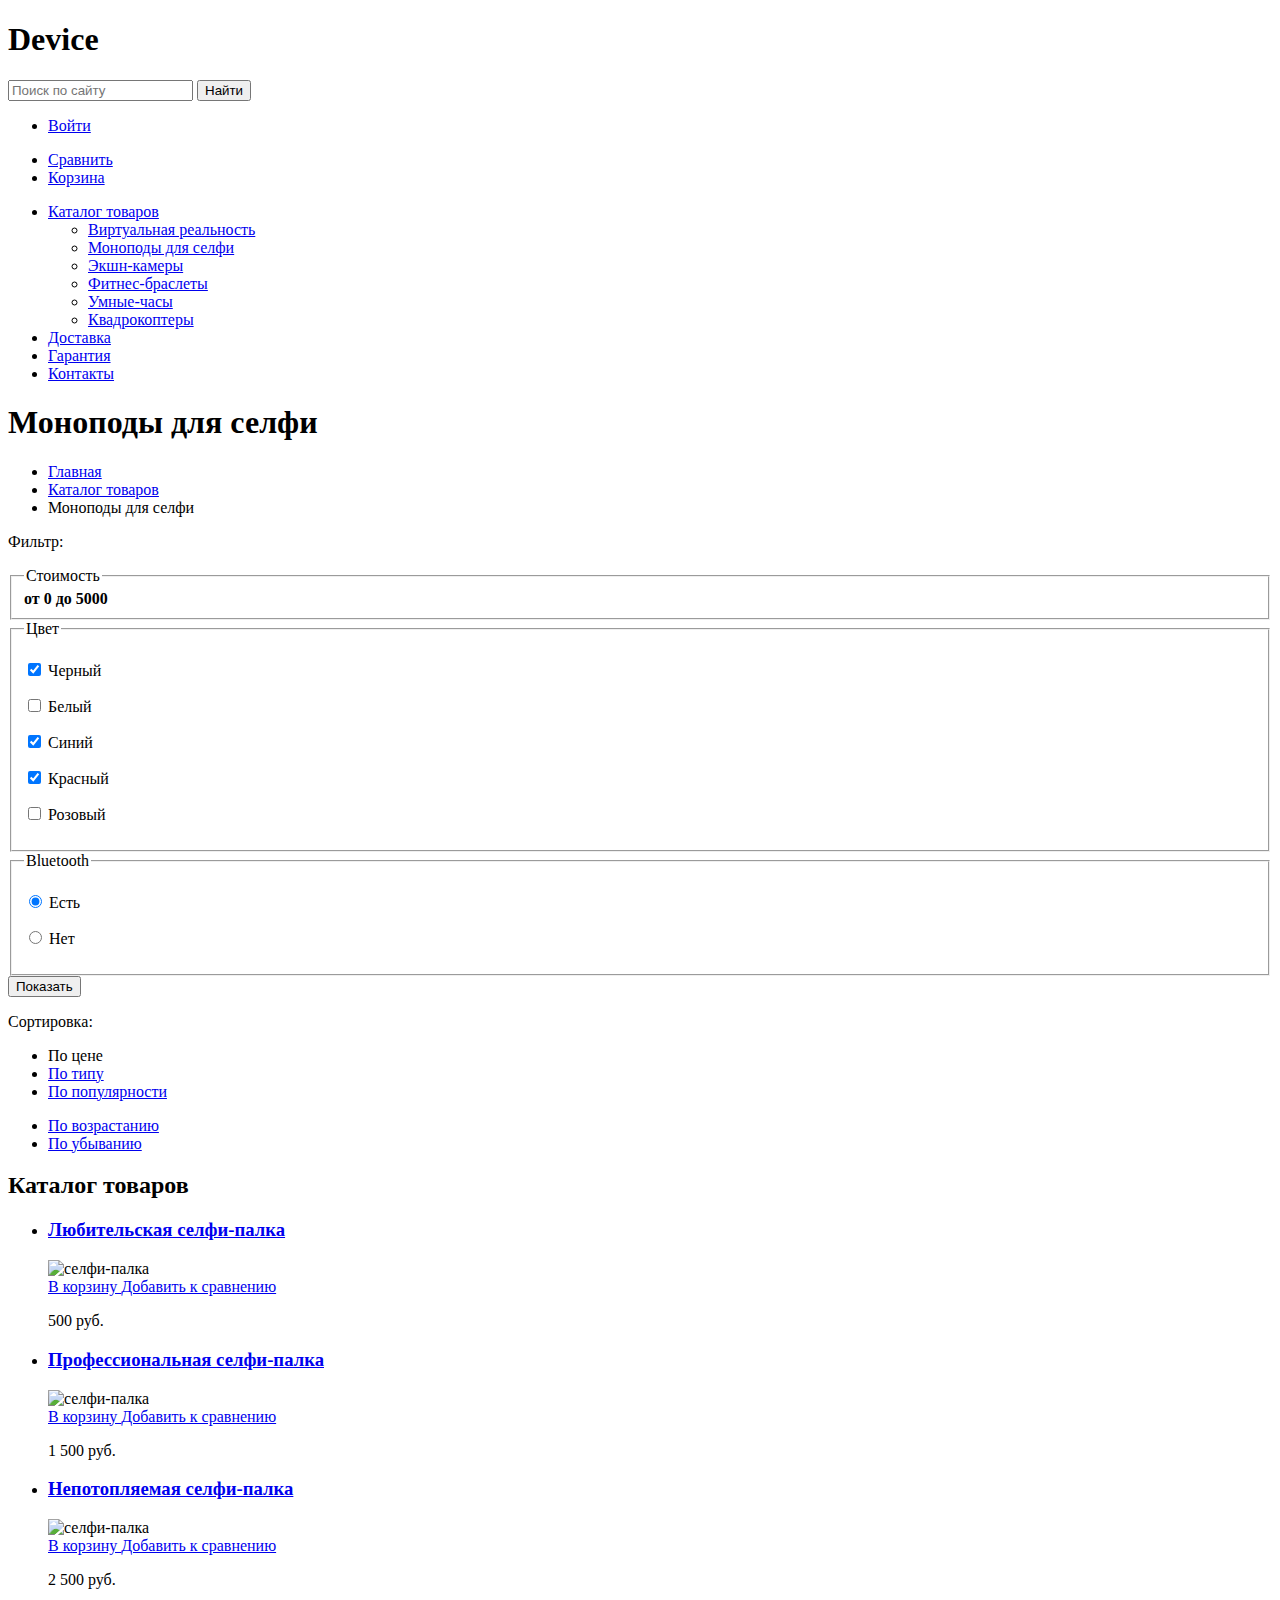
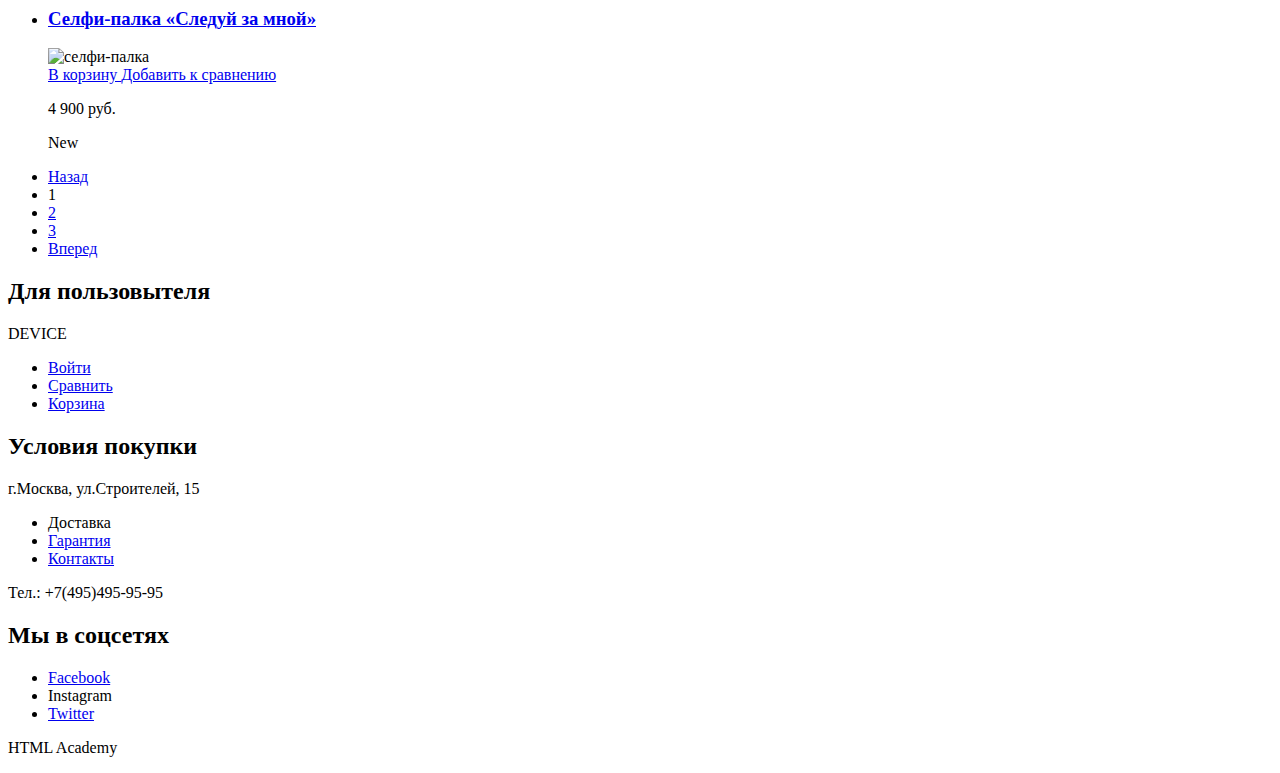
==== catalog.html @ 0592378f "Католог и Основная поправила ошибки" ====
<!DOCTYPE html>
<html lang="ru">
  <head>
      <meta charset="utf-8">
        <title>HTML Academy: Девайс</title>
        <link href="" rel="stylessheet">
       <link href="css/normalize.css" rel="stylessheet">
  </head>
  <body>
    <header class="page-header">
      <h1 class="header-logo">
       <a>Device</a>
     </h1>
            <form class="search-form" method="post">
                 <input type="search" name="search" placeholder="Поиск по сайту">
                 <input type="submit" value="Найти">
            </form>
            <ul class="user-nav">
                <li class="user-nav-login">
                    <a href="#">Войти</a>
                </li>
             </ul>
             <ul class="cash">
                 <li class="cash-item cash-item-comparison">
                    <a href="#">Сравнить</a>
                 </li>
                <li class="cash-item cash-item-cart">
                    <a href="#">Корзина</a>
                 </li>
            </ul>
            <nav class="main-navigation">
                   <ul class="navigation-list">
                        <li class="navigation-item navigation-item-catalog">
                            <a href="#">Каталог товаров</a>
                              <ul class="navigation-catalog container">
                                  <li class="navigation-catalog-item">
                                      <a href="#">Виртуальная реальность</a>
                                  </li>
                                  <li class="navigation-catalog-item">
                                      <a href="catalog.html">Моноподы для селфи</a>
                                  </li>
                                  <li class="navigation-catalog-item">
                                      <a href="#">Экшн-камеры</a>
                                  </li>
                                  <li class="navigation-catalog-item">
                                      <a href="#">Фитнес-браслеты</a>
                                  </li>
                                  <li class="navigation-catalog-item">
                                      <a href="#">Умные-часы</a>
                                  </li>
                                  <li class="navigation-catalog-item">
                                      <a href="#">Квадрокоптеры</a>
                                  </li>
                              </ul>
                        </li>
                        <li class="navigation-item">
                            <a href="#">Доставка</a>
                        </li>
                        <li class="navigation-item">
                            <a href="#">Гарантия</a>
                        </li>
                        <li class="navigation-item navigation-item-contacts">
                            <a href="#">Контакты</a>
                        </li>
                  </ul>
            </nav>
   </header>
   <main class="inner-page">
			<div class="container">
			<section class="page-title">
					<h1>Моноподы для селфи</h1>
					<ul class="breadcrumbs">
						<li>
							<a href="#">Главная</a>
						</li>
						<li>
							<a href="#">Каталог товаров</a>
						</li>
						<li>
							Моноподы для селфи
						</li>
					</ul>
			</section>
			<section class="filters">
				<p class="section-title">Фильтр:</p>
				<form class="filters-form" method="get">
					<fieldset>
						<legend>Стоимость</legend>
						<div class="filter-price">
							<div class="filter-price-line">
								<i class="filter-price-green-line"></i>
								<span class="filter-price-point point-left"></span>
								<b class="filter-price-point-title point-left">от 0</b>
								<span class="filter-price-point point-right"></span>
								<b class="filter-price-point-title point-right">до 5000</b>
							</div>
						</div>
					</fieldset>
					<fieldset>
						<legend>Цвет</legend>
						<p>
							<label>
								<input type="checkbox" name="black" checked>
								<span class="checkbox-icon"></span>
								<span class="label-title">Черный</span>
							</label>
						</p>
						<p>
							<label>
								<input type="checkbox" name="white">
								<span class="checkbox-icon"></span>
								<span class="label-title">Белый</span>
							</label>
						</p>
						<p>
							<label>
								<input type="checkbox" name="blue" checked>
								<span class="checkbox-icon"></span>
								<span class="label-title">Синий</span>
							</label>
						</p>
						<p>
							<label>
								<input type="checkbox" name="red" checked>
								<span class="checkbox-icon"></span>
								<span class="label-title">Красный</span>
							</label>
						</p>
						<p>
							<label>
								<input type="checkbox" name="pink">
								<span class="checkbox-icon"></span>
								<span class="label-title">Розовый</span>
							</label>
						</p>
					</fieldset>
					<fieldset>
						<legend>Bluetooth</legend>
						<p>
							<label>
								<input type="radio" name="Bluetooth" value="have" checked>
								<span class="radio-icon"></span>
								<span class="label-title">Есть</span>
							</label>
						</p>
						<p>
							<label>
								<input type="radio" name="Bluetooth" value="haven't">
								<span class="radio-icon"></span>
								<span class="label-title">Нет</span>
							</label>
						</p>
					</fieldset>
					<button type="submit" class="btn">Показать</button>
				</form>
			</section>
			<div class="sort-and-catalog">
			<section class="sorting">
				<p class="section-title">Сортировкa:</p>
				<ul class="sorting-list">
					<li class="sorting-active">
						<a>По цене</a>
					</li>
					<li>
						<a href="#">По типу</a>
					</li>
					<li>
						<a href="#">По популярности</a>
					</li>
				</ul>
				<ul class="sorting-ascending">
					<li class="sorting-active">
						<a href="#" class="sorting-ascending-up">По возрастанию</a>
					</li>
					<li>
						<a href="#" class="sorting-ascending-down">По убыванию</a>
					</li>
				</ul>
			</section>
			<section class="catalog-items">
				<h2 class="visual-hidden">Каталог товаров</h2>
				<ul class="catalog-items-list">
					<li class="catalog-item">
						<div class="item-title">
							<a href="#">
								<h3>Любительская селфи-палка</h3>
							</a>
						</div>
						<div class="item-image">
							<img src="img/item-1.jpg" alt="селфи-палка">
							<div class="catalog-item-hover">
								<a href="#" class="btn">
									В корзину
								</a>
								<a href="#" class="catalog-item-add-compar">
									Добавить к сравнению
								</a>
							</div>
						</div>
						<p class="catalog-item-price-block">
							<span class="catalog-item-price">500 руб.</span>
						</p>
					</li>
					<li class="catalog-item">
						<div class="item-title">
							<a href="#">
								<h3>Профессиональная селфи-палка</h3>
							</a>
						</div>
						<div class="item-image">
							<img src="img/item-2.jpg" alt="селфи-палка">
							<div class="catalog-item-hover">
								<a href="#" class="btn">
									В корзину
								</a>
								<a href="#" class="catalog-item-add-compar">
									Добавить к сравнению
								</a>
							</div>
						</div>
						<p class="catalog-item-price-block">
							<span class="catalog-item-price">1 500 руб.</span>
						</p>
					</li>
					<li class="catalog-item">
						<div class="item-title">
							<a href="#">
								<h3>Непотопляемая селфи-палка</h3>
							</a>
						</div>
						<div class="item-image">
							<img src="img/item-3.jpg" alt="селфи-палка">
							<div class="catalog-item-hover">
								<a href="#" class="btn">
									В корзину
								</a>
								<a href="#" class="catalog-item-add-compar">
									Добавить к сравнению
								</a>
							</div>
						</div>
						<p class="catalog-item-price-block">
							<span class="catalog-item-price">2 500 руб.</span>
						</p>
					</li>
					<li class="catalog-item">
						<div class="item-title">
							<a href="#">
								<h3>Селфи-палка «Следуй за мной»</h3>
							</a>
						</div>
						<div class="item-image">
							<img src="img/item-4.jpg" alt="селфи-палка">
							<div class="catalog-item-hover">
								<a href="#" class="btn">
									В корзину
								</a>
								<a href="#" class="catalog-item-add-compar">
									Добавить к сравнению
								</a>
							</div>
						</div>
						<p class="catalog-item-price-block">
							<span class="catalog-item-price">4 900 руб.</span>
						</p>
						<span class="catalog-item-new">New</span>
					</li>
				</ul>
				<ul class="page-paginator">
					<li class="paginator-back">
						<a href="#">Назад</a>
					</li>
					<li class="paginator-num">
						<a>1</a>
					</li>
					<li class="paginator-num">
						<a href="#">2</a>
					</li>
					<li class="paginator-num">
						<a href="#">3</a>
					</li>
					<li class="paginator-next">
						<a href="#">Вперед</a>
					</li>
				</ul>
			</section>
			</div>
		</div>
		</main>
    <footer class="page-footer">
           <section class="footer-user">
                     <h2 class="visually-hidder">Для пользовытеля</h2>
                     <span class="logo-footer">DEVICE</span>
                           <ul class="footer-user-menu">
                                 <li><a href="#">Войти</a></li>
                                 <li><a href="#">Сравнить</a></li>
                                 <li><a href="#">Корзина</a></li>
                           </ul>
                      <section class="footer-conditions">
                           <h2 class="visually-hidden">Условия покупки</h2>
                              <p>г.Moсква, ул.Строителей, 15</p>
                                 <ul class="footer-conditions-menu">
                                     <li><a href="#"></a>Доставка</li>
                                     <li><a href="#">Гарантия</a></li>
                                     <li><a href="#">Контакты</a></li>
                                </ul>
                                   <p>Тел.: +7(495)495-95-95</p>
                         </section>
                         <section class="footer-social">
                               <h2 class="visually-hidden">Мы в соцсетях</h2>
                                     <ul class="social-buttons">
                                        <li><a href="#" class="social-btn-facebook" aria-label="Facebook">Facebook</a></li>
                                        <li><a href+"#" class="social-btn-instagram" aria-label="Instagram">Instagram</a></li>
                                        <li><a href="#" class="social-btn-twitter" aria-label="Twitter">Twitter</a></li>
                                     </ul>
                            <p class="copyright">
                            <span class="icon">HTML Academy</span>
                            </p>
              </section>
       </footer>
</body>
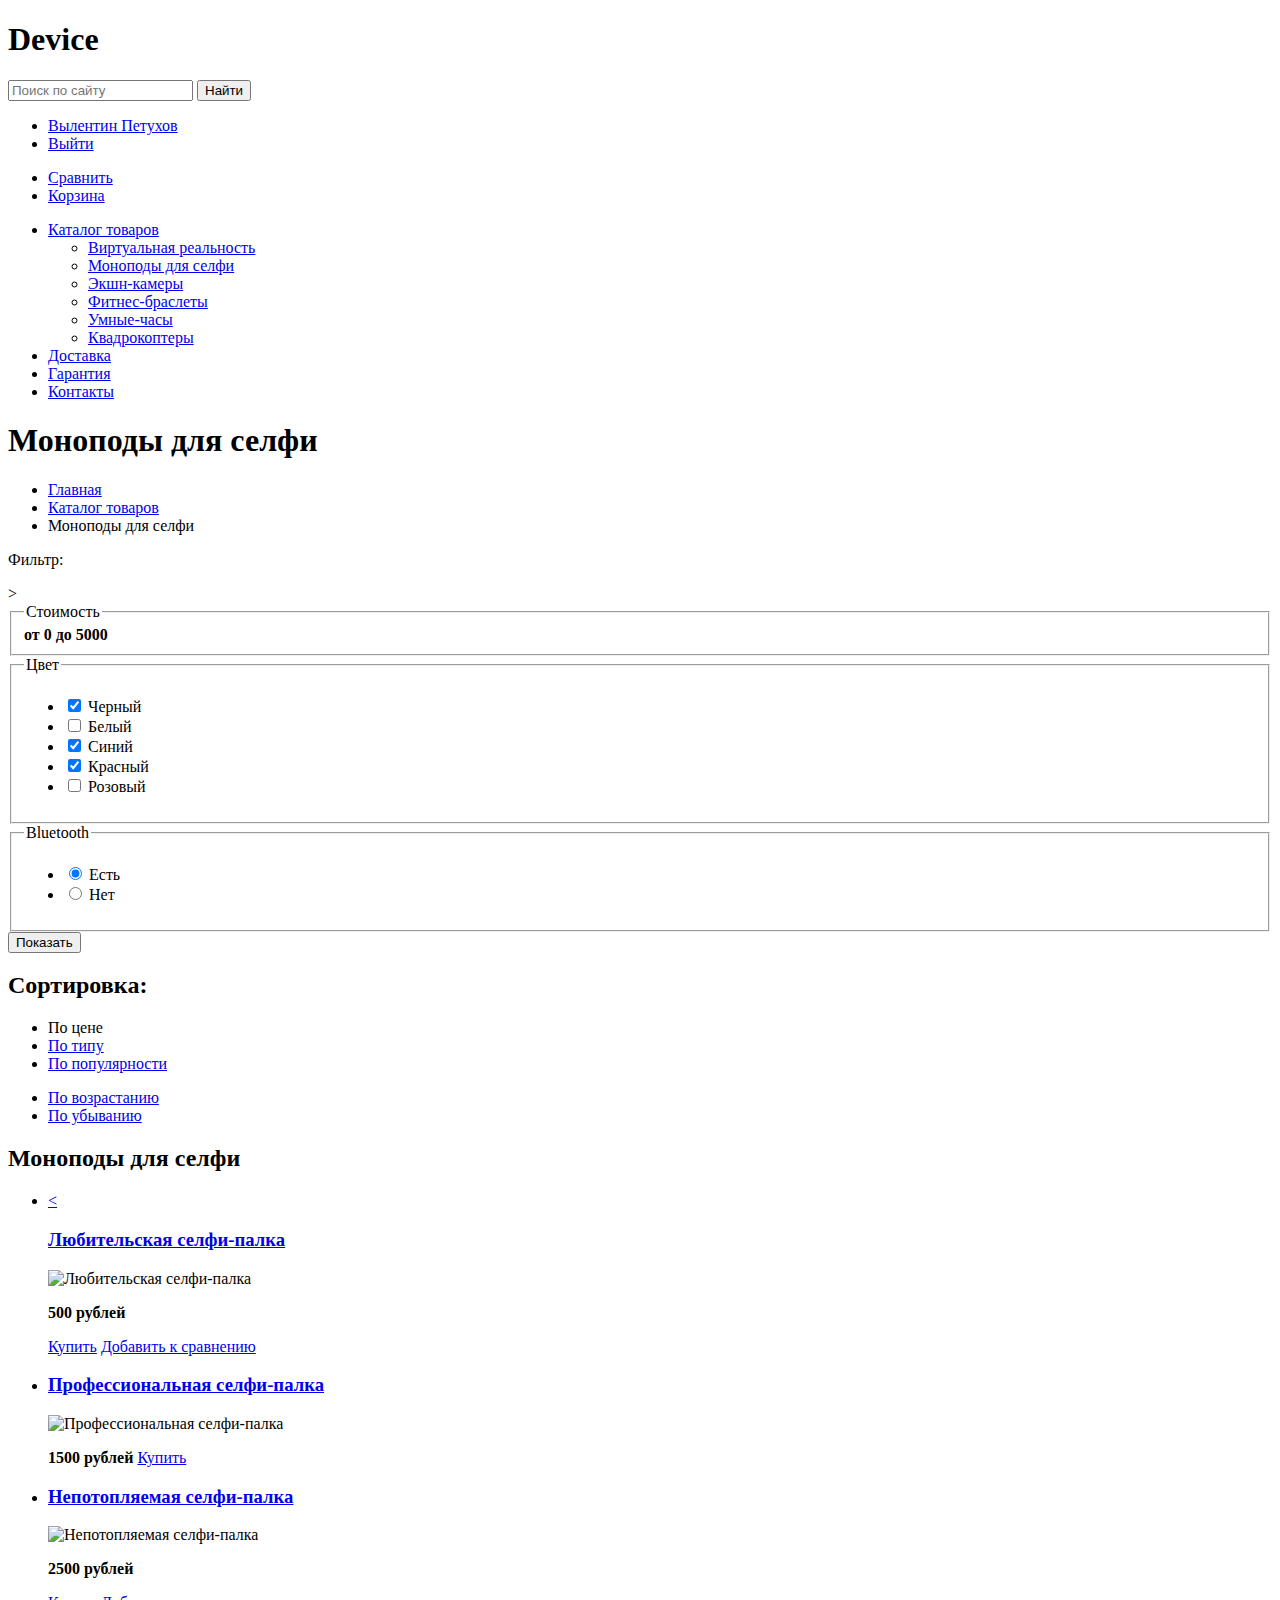
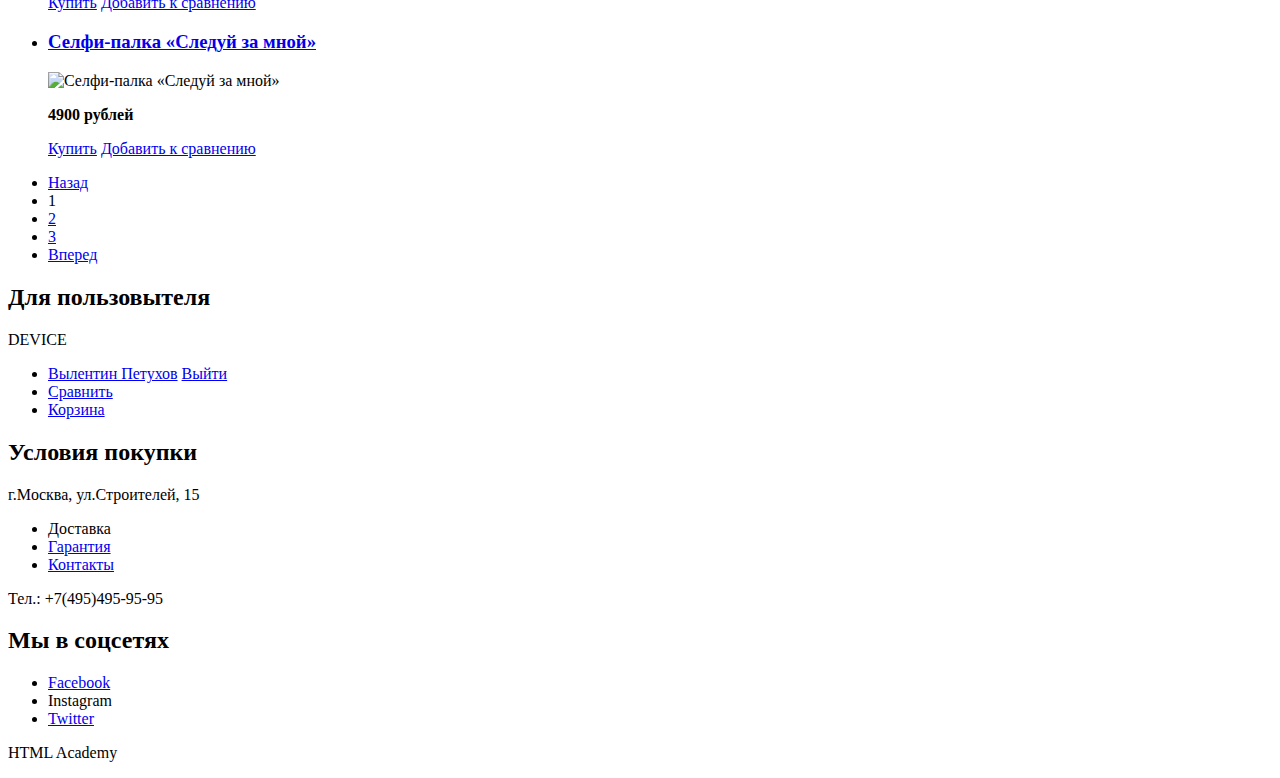
==== commit 9345a03e: "Исправила ошибкт" ====
--- a/catalog.html
+++ b/catalog.html
@@ -16,19 +16,22 @@
                  <input type="submit" value="Найти">
             </form>
             <ul class="user-nav">
-                <li class="user-nav-login">
-                    <a href="#">Войти</a>
-                </li>
+				            <li class="user-nav-profile">
+				             	<a href="#">Вылентин Петухов</a>
+			            	</li>
+		            		<li class="user-nav-quit">
+		             			<a href="#">Выйти</a>
+	            			</li>
+		        	</ul>
+              <ul class="cash">
+                  <li class="cash-item cash-item-comparison">
+                    <a href="#">Сравнить</a>
+                  </li>
+                  <li class="cash-item cash-item-cart">
+                    <a href="#">Корзина</a>
+                  </li>
              </ul>
-             <ul class="cash">
-                 <li class="cash-item cash-item-comparison">
-                    <a href="#">Сравнить</a>
-                 </li>
-                <li class="cash-item cash-item-cart">
-                    <a href="#">Корзина</a>
-                 </li>
-            </ul>
-            <nav class="main-navigation">
+             <nav class="main-navigation">
                    <ul class="navigation-list">
                         <li class="navigation-item navigation-item-catalog">
                             <a href="#">Каталог товаров</a>
@@ -69,221 +72,180 @@
 			<div class="container">
 			<section class="page-title">
 					<h1>Моноподы для селфи</h1>
-					<ul class="breadcrumbs">
-						<li>
-							<a href="#">Главная</a>
-						</li>
-						<li>
-							<a href="#">Каталог товаров</a>
-						</li>
-						<li>
-							Моноподы для селфи
-						</li>
-					</ul>
-			</section>
-			<section class="filters">
-				<p class="section-title">Фильтр:</p>
-				<form class="filters-form" method="get">
+					   <ul class="breadcrumbs">
+						    <li>
+						    	<a href="#">Главная</a>
+					     	</li>
+					     	<li>
+					   		<a href="#">Каталог товаров</a>
+					     	</li>
+					      	<li>
+					    		Моноподы для селфи
+				       		</li>
+			    		</ul>
+		  	</section>
+		  	<section class="filters">
+				       <p class="section-title">Фильтр:</p>
+				<form class="filter" method="get" action="#">>
 					<fieldset>
 						<legend>Стоимость</legend>
-						<div class="filter-price">
-							<div class="filter-price-line">
-								<i class="filter-price-green-line"></i>
-								<span class="filter-price-point point-left"></span>
-								<b class="filter-price-point-title point-left">от 0</b>
-								<span class="filter-price-point point-right"></span>
-								<b class="filter-price-point-title point-right">до 5000</b>
-							</div>
-						</div>
-					</fieldset>
-					<fieldset>
-						<legend>Цвет</legend>
-						<p>
-							<label>
-								<input type="checkbox" name="black" checked>
-								<span class="checkbox-icon"></span>
-								<span class="label-title">Черный</span>
-							</label>
-						</p>
-						<p>
-							<label>
-								<input type="checkbox" name="white">
-								<span class="checkbox-icon"></span>
-								<span class="label-title">Белый</span>
-							</label>
-						</p>
-						<p>
-							<label>
-								<input type="checkbox" name="blue" checked>
-								<span class="checkbox-icon"></span>
-								<span class="label-title">Синий</span>
-							</label>
-						</p>
-						<p>
-							<label>
-								<input type="checkbox" name="red" checked>
-								<span class="checkbox-icon"></span>
-								<span class="label-title">Красный</span>
-							</label>
-						</p>
-						<p>
-							<label>
-								<input type="checkbox" name="pink">
-								<span class="checkbox-icon"></span>
-								<span class="label-title">Розовый</span>
-							</label>
-						</p>
-					</fieldset>
-					<fieldset>
-						<legend>Bluetooth</legend>
-						<p>
-							<label>
-								<input type="radio" name="Bluetooth" value="have" checked>
-								<span class="radio-icon"></span>
-								<span class="label-title">Есть</span>
-							</label>
-						</p>
-						<p>
-							<label>
-								<input type="radio" name="Bluetooth" value="haven't">
-								<span class="radio-icon"></span>
-								<span class="label-title">Нет</span>
-							</label>
-						</p>
-					</fieldset>
-					<button type="submit" class="btn">Показать</button>
-				</form>
+						 <div class="filter-price">
+							 <div class="filter-price-line">
+								     <i class="filter-price-green-line"></i>
+								     <span class="filter-price-point point-left"></span>
+							     	 <b class="filter-price-point-title point-left">от 0</b>
+								     <span class="filter-price-point point-right"></span>
+							  	   <b class="filter-price-point-title point-right">до 5000</b>
+						     	</div>
+						  </div>
+					    </fieldset>
+				     	<fieldset>
+                   <legend>Цвет</legend>
+                   <ul>
+                      <li class="filter-option">
+                            <input class="visually-hidden filter-input filter-input-checkbox" type="checkbox" name="black"
+                            id="filtre-black" checked>
+                            <label for="filtre-black">Черный</label>
+                      </li>
+                      <li class="filter-option">
+                           <input class="visually-hidden filter-input filter-input-checkbox" type="checkbox" name="white"
+                            id="filtres-white">
+                           <label for="filtre-white">Белый</label>
+                      </li>
+                      <li class="filtres-option">
+                           <input class="visually-hidden filter-input filter-input-checkbox" type="checkbox" name="blue"
+                            id="filtres-blue" checked>
+                           <label for="filtre-blue">Синий</label>
+                      </li>
+                      <li class="filter-option">
+                          <input class="visually-hidden filter-input filter-input-checkbox" type="checkbox" name="red"
+                          id="filtres-red" checked>
+                          <label for="filtre-red">Красный</label>
+                      </li>
+                      <li class="filter-option">
+                          <input class="visually-hidden filter-input filter-input-checkbox" type="checkbox" name="pink"
+                          id="filtres-pink">
+                          <label for="filtre-pink">Розовый</label>
+                      </li>
+              </fieldset>
+              <fieldset>
+                   <legend>Bluetooth</legend>
+               <ul>
+                   <li class="filter-option">
+                        <input class="visually-hidden filter-input filter-input-radio" type="radio" name="bluetooth" value="yes" checked>
+                        <label for="filter-bluetooth">Есть</label>
+                   </li>
+                   <li class="filter-option">
+                       <input class="visually-hidden filter-input filter-input-radio" type="radio" name="bluetooth" value="no">
+                       <label for="filter-bluetooth">Нет</label>
+                    </li>
+             </fieldset>
+             <button type="submit" class="filter-button button">Показать</button>
+       </form>
 			</section>
 			<div class="sort-and-catalog">
 			<section class="sorting">
-				<p class="section-title">Сортировкa:</p>
-				<ul class="sorting-list">
-					<li class="sorting-active">
-						<a>По цене</a>
-					</li>
-					<li>
-						<a href="#">По типу</a>
-					</li>
-					<li>
-						<a href="#">По популярности</a>
-					</li>
-				</ul>
-				<ul class="sorting-ascending">
-					<li class="sorting-active">
-						<a href="#" class="sorting-ascending-up">По возрастанию</a>
-					</li>
-					<li>
-						<a href="#" class="sorting-ascending-down">По убыванию</a>
-					</li>
-				</ul>
-			</section>
-			<section class="catalog-items">
-				<h2 class="visual-hidden">Каталог товаров</h2>
-				<ul class="catalog-items-list">
-					<li class="catalog-item">
-						<div class="item-title">
-							<a href="#">
-								<h3>Любительская селфи-палка</h3>
-							</a>
-						</div>
-						<div class="item-image">
-							<img src="img/item-1.jpg" alt="селфи-палка">
-							<div class="catalog-item-hover">
-								<a href="#" class="btn">
-									В корзину
-								</a>
-								<a href="#" class="catalog-item-add-compar">
-									Добавить к сравнению
-								</a>
-							</div>
-						</div>
-						<p class="catalog-item-price-block">
-							<span class="catalog-item-price">500 руб.</span>
-						</p>
-					</li>
-					<li class="catalog-item">
-						<div class="item-title">
-							<a href="#">
-								<h3>Профессиональная селфи-палка</h3>
-							</a>
-						</div>
-						<div class="item-image">
-							<img src="img/item-2.jpg" alt="селфи-палка">
-							<div class="catalog-item-hover">
-								<a href="#" class="btn">
-									В корзину
-								</a>
-								<a href="#" class="catalog-item-add-compar">
-									Добавить к сравнению
-								</a>
-							</div>
-						</div>
-						<p class="catalog-item-price-block">
-							<span class="catalog-item-price">1 500 руб.</span>
-						</p>
-					</li>
-					<li class="catalog-item">
-						<div class="item-title">
-							<a href="#">
-								<h3>Непотопляемая селфи-палка</h3>
-							</a>
-						</div>
-						<div class="item-image">
-							<img src="img/item-3.jpg" alt="селфи-палка">
-							<div class="catalog-item-hover">
-								<a href="#" class="btn">
-									В корзину
-								</a>
-								<a href="#" class="catalog-item-add-compar">
-									Добавить к сравнению
-								</a>
-							</div>
-						</div>
-						<p class="catalog-item-price-block">
-							<span class="catalog-item-price">2 500 руб.</span>
-						</p>
-					</li>
-					<li class="catalog-item">
-						<div class="item-title">
-							<a href="#">
-								<h3>Селфи-палка «Следуй за мной»</h3>
-							</a>
-						</div>
-						<div class="item-image">
-							<img src="img/item-4.jpg" alt="селфи-палка">
-							<div class="catalog-item-hover">
-								<a href="#" class="btn">
-									В корзину
-								</a>
-								<a href="#" class="catalog-item-add-compar">
-									Добавить к сравнению
-								</a>
-							</div>
-						</div>
-						<p class="catalog-item-price-block">
-							<span class="catalog-item-price">4 900 руб.</span>
-						</p>
-						<span class="catalog-item-new">New</span>
-					</li>
-				</ul>
-				<ul class="page-paginator">
-					<li class="paginator-back">
-						<a href="#">Назад</a>
-					</li>
-					<li class="paginator-num">
-						<a>1</a>
-					</li>
-					<li class="paginator-num">
-						<a href="#">2</a>
-					</li>
-					<li class="paginator-num">
-						<a href="#">3</a>
-					</li>
-					<li class="paginator-next">
-						<a href="#">Вперед</a>
-					</li>
-				</ul>
-			</section>
+			    	<h2 class="section-title">Сортировкa:</h2>
+				    <ul class="sorting-list">
+				       	<li class="sorting-active">
+				        		<a>По цене</a>
+				      	</li>
+			      		<li>
+				        		<a href="#">По типу</a>
+					     </li>
+				      	<li>
+				        		<a href="#">По популярности</a>
+				      	</li>
+			    	</ul>
+		    		<ul class="sorting-ascending">
+			      		<li class="sorting-active">
+			        			<a href="#" class="sorting-ascending-up">По возрастанию</a>
+			      		</li>
+			      		<li>
+			        			<a href="#" class="sorting-ascending-down">По убыванию</a>
+			      		</li>
+		    		</ul>
+		 	</section>
+		 	<section class="catalog-items">
+            <section class="catalog">
+                <h2 class="visually-hidden">Моноподы для селфи</h2>
+                 <ul class="catalog-items-list">
+                     <li class="catalog-intem">
+                         <a href="catalog-intem.html"><
+                               <h3>
+                                <span class="catalog-category">Любительская селфи-палка</span>
+                                 </h3>
+                          </a>
+                                   <div class="intem-image">
+                                      <img src="img/item-1.jpg" width="" height="" alt="Любительская селфи-палка">
+                                   </div>
+                                   <p class="catalog-item-price">
+                                   <b>500 рублей</b>
+                                   </p>
+                                   <a class="btn" href="#">Купить</a>
+                                   <a href="#" class="catalog-item-add-compar">Добавить к сравнению</a>
+                      </li>
+                      <li class="catalog-item">
+                          <a href="catalog-item.html">
+                            <h3>
+                              <span class="catalog-category">Профессиональная селфи-палка</span>
+                            </h3>
+                          </a>
+                               <div class="item-imeg">
+                                <img src="img/item-2.jpg" width="" height="" alt="Профессиональная селфи-палка">
+                              </div>
+                               <p class="catalog-item-price">
+                                   <b>1500 рублей</b>
+                                  <a class="button" href="#">Купить</a>
+                               </p>
+                      </li>
+                      <li class="catalog-item">
+                           <a href="catalog-item.html">
+                             <h3>
+                                <span class="catalog-category">Непотопляемая селфи-палка</span>
+                             </h3>
+                           </a>
+                                <div class="item-imeg">
+                                <img src="img/item-3.jpg" width="" height="" alt="Непотопляемая селфи-палка">
+                          </div>
+                          <p class="catalog-item-price">
+                           <b>2500 рублей </b></p>
+                           <a class="btn" href="#">Купить</a>
+                           <a href="#" class="catalog-item-add-compar">Добавить к сравнению</a>
+                       </li>
+                       <li class="catalog-item">
+                           <a href="catalog-item.html">
+                              <h3>
+                                 <span class="catalog-category">Селфи-палка «Следуй за мной»</span>
+                              </h3>
+                            </a>
+                              <div class="item-imeg">
+                              <img src="img/item-4.jpg" width="" height="" alt="Селфи-палка «Следуй за мной»">
+                             </div>
+                              <p class="catalog-item-price">
+                                <b>4900 рублей</b></p>
+                                <a class="btn" href="#">Купить</a>
+                                <a href="#" class="catalog-item-add-compar">Добавить к сравнению</a>
+                      </li>
+                </ul>
+		         		<ul class="page-paginator">
+				           	<li class="paginator-back">
+				          		<a href="#">Назад</a>
+			          		</li>
+					          <li class="paginator-num">
+				          		<a>1</a>
+				          	</li>
+			          		<li class="paginator-num">
+					           	<a href="#">2</a>
+				          	</li>
+			          		<li class="paginator-num">
+			           			<a href="#">3</a>
+		          			</li>
+		          			<li class="paginator-next">
+					           	<a href="#">Вперед</a>
+				          	</li>
+			      	</ul>
+		  	</section>
 			</div>
 		</div>
 		</main>
@@ -292,9 +254,11 @@
                      <h2 class="visually-hidder">Для пользовытеля</h2>
                      <span class="logo-footer">DEVICE</span>
                            <ul class="footer-user-menu">
-                                 <li><a href="#">Войти</a></li>
-                                 <li><a href="#">Сравнить</a></li>
-                                 <li><a href="#">Корзина</a></li>
+                                 <li><a href="#">Вылентин Петухов</a>
+			                               <a class="help-nav-item help-nav-item-login" href="#">Выйти</a>
+                                 </li>
+                                 <li class="help-nav-item help-nav-item-comparison"><a href="#">Сравнить</a></li>
+                                 <li class="help-nav-item help-nav-item-cart"><a href="#">Корзина</a></li>
                            </ul>
                       <section class="footer-conditions">
                            <h2 class="visually-hidden">Условия покупки</h2>
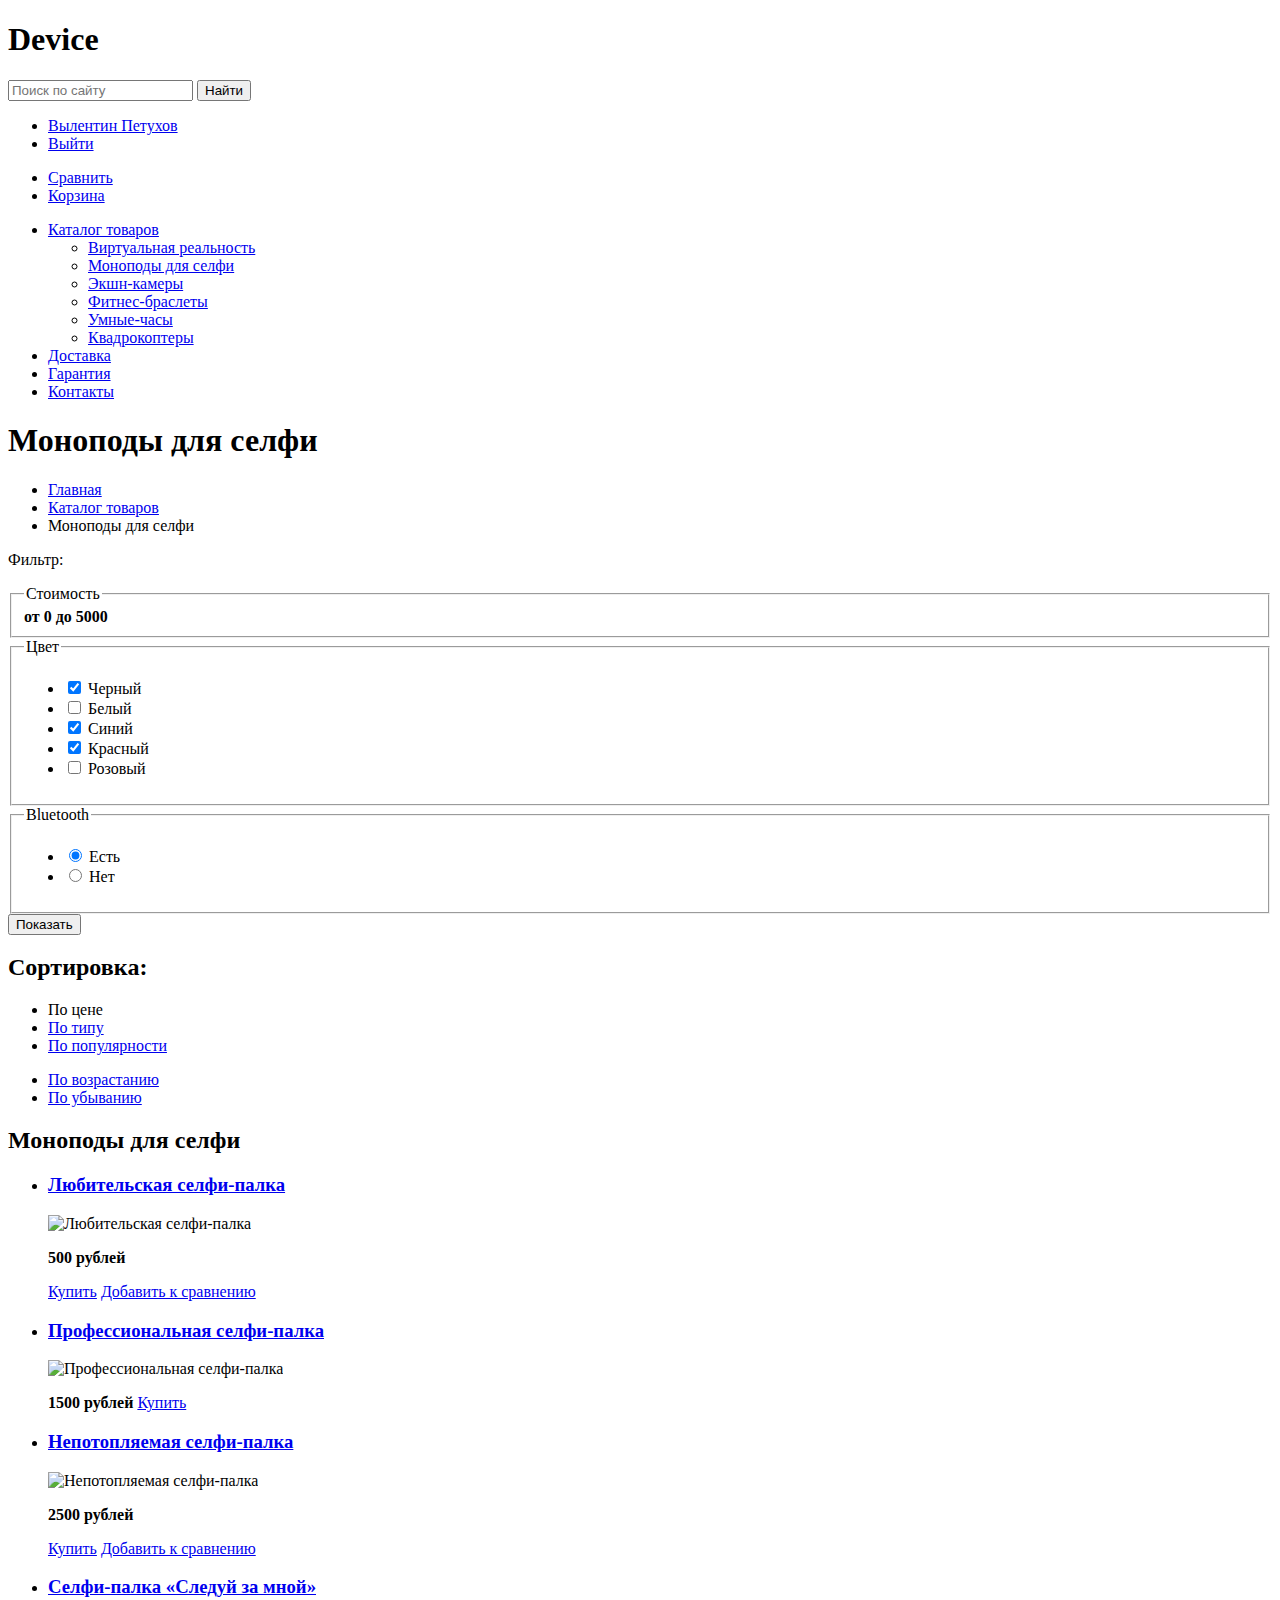
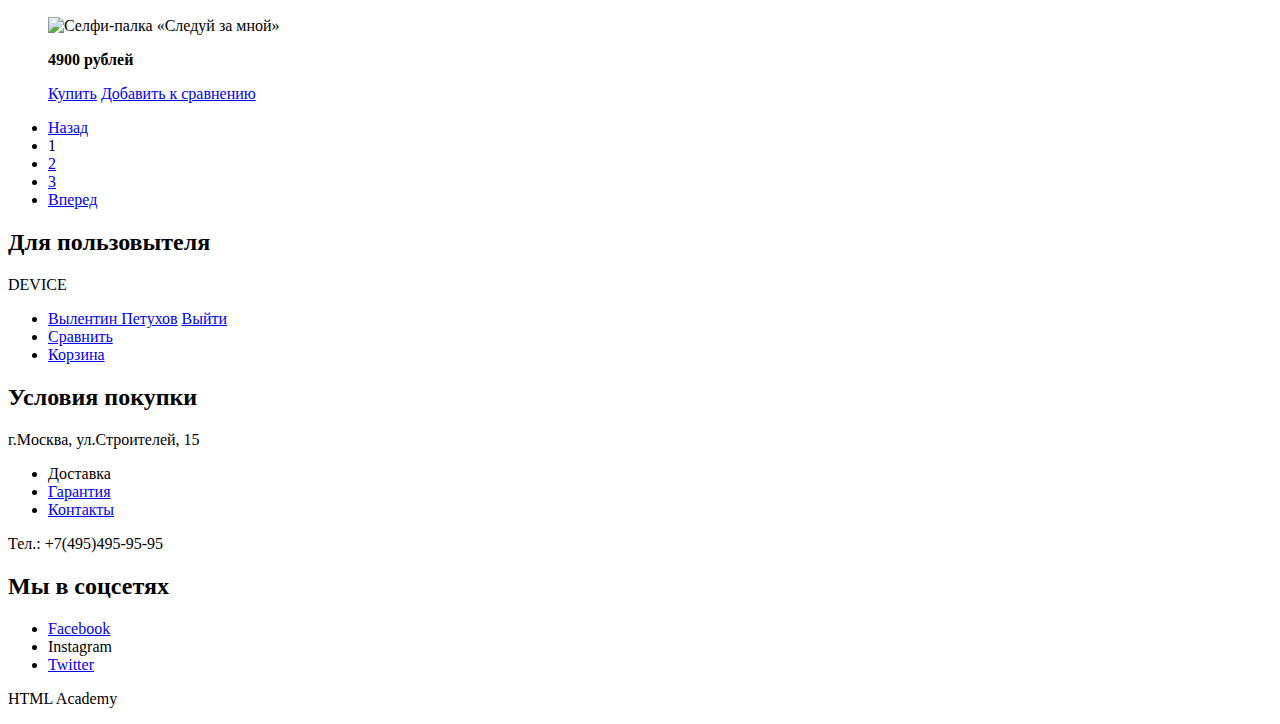
==== commit 5f1d3c3d: "Исправила ошибки в CSS" ====
--- a/catalog.html
+++ b/catalog.html
@@ -86,7 +86,7 @@
 		  	</section>
 		  	<section class="filters">
 				       <p class="section-title">Фильтр:</p>
-				<form class="filter" method="get" action="#">>
+				<form class="filter" method="get" action="#">
 					<fieldset>
 						<legend>Стоимость</legend>
 						 <div class="filter-price">
@@ -139,6 +139,7 @@
                        <input class="visually-hidden filter-input filter-input-radio" type="radio" name="bluetooth" value="no">
                        <label for="filter-bluetooth">Нет</label>
                     </li>
+                  </ul>
              </fieldset>
              <button type="submit" class="filter-button button">Показать</button>
        </form>
@@ -171,7 +172,7 @@
                 <h2 class="visually-hidden">Моноподы для селфи</h2>
                  <ul class="catalog-items-list">
                      <li class="catalog-intem">
-                         <a href="catalog-intem.html"><
+                         <a href="catalog-intem.html">
                                <h3>
                                 <span class="catalog-category">Любительская селфи-палка</span>
                                  </h3>
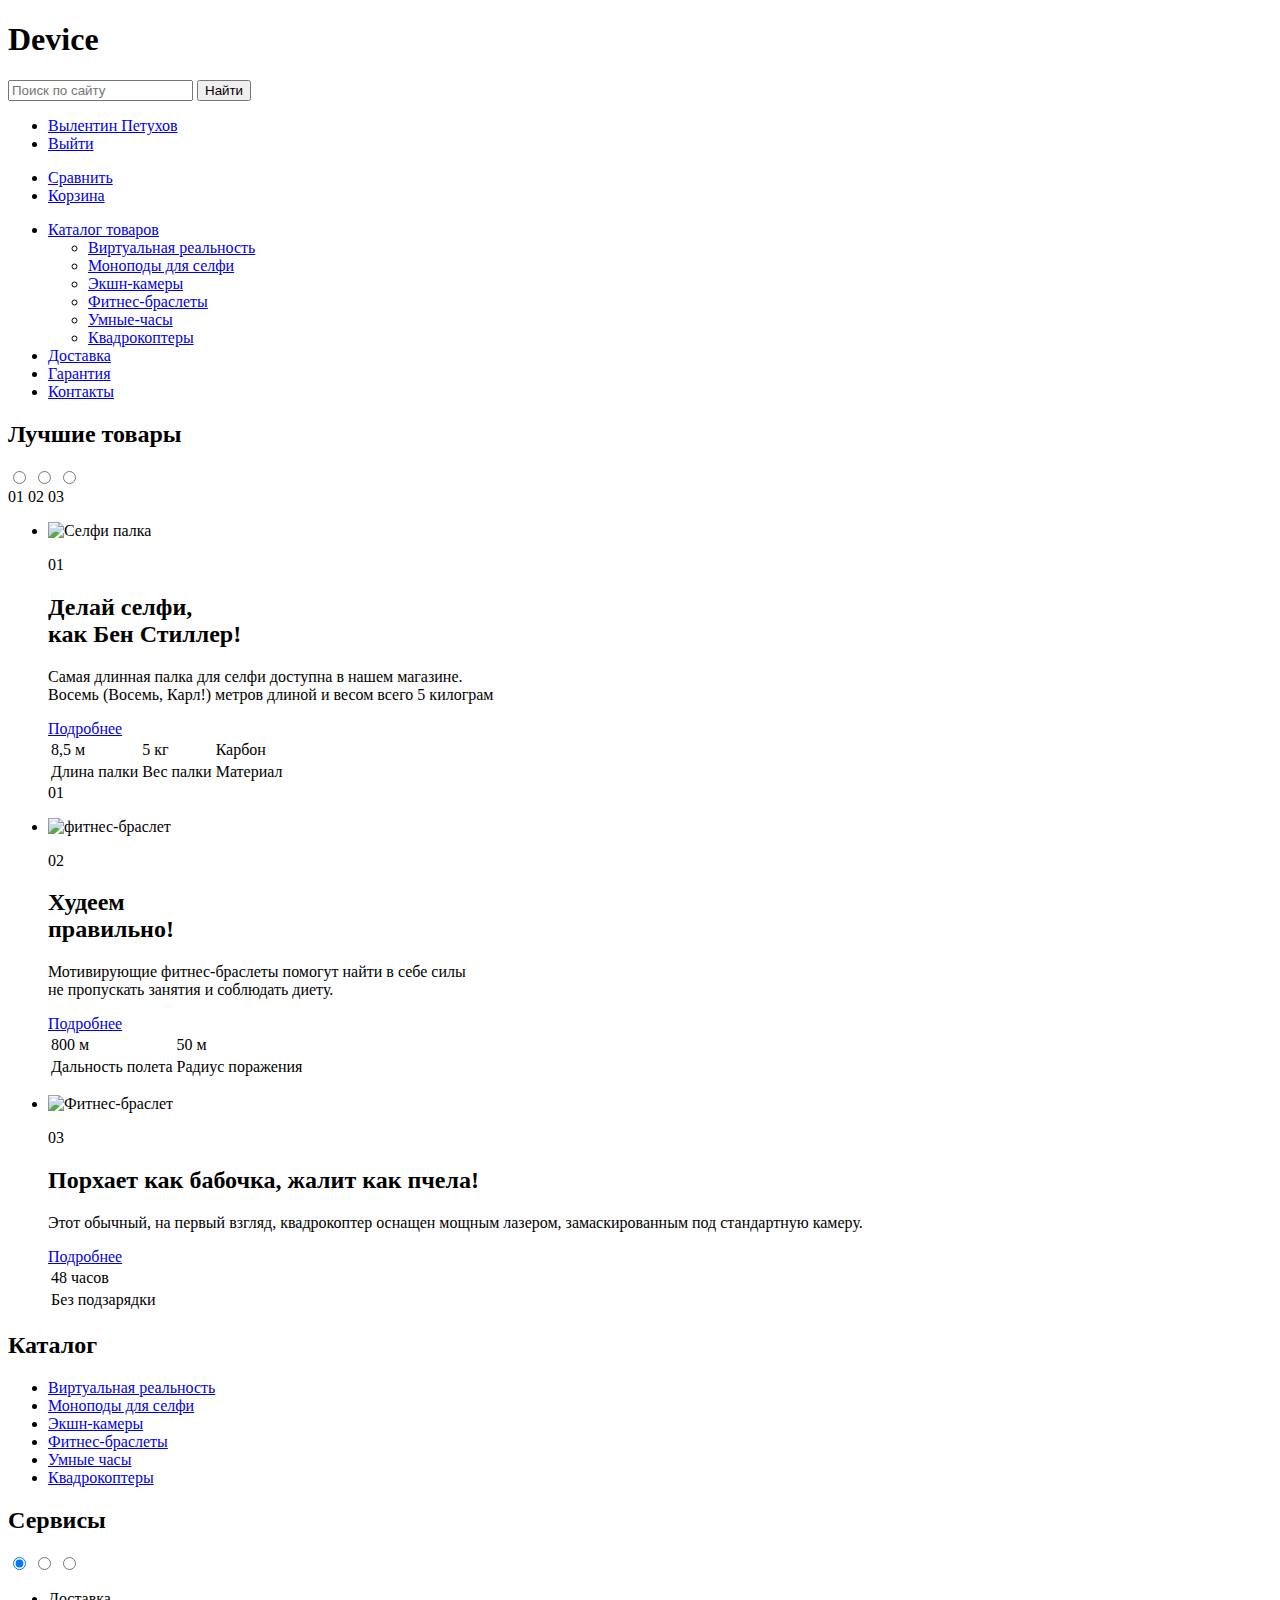
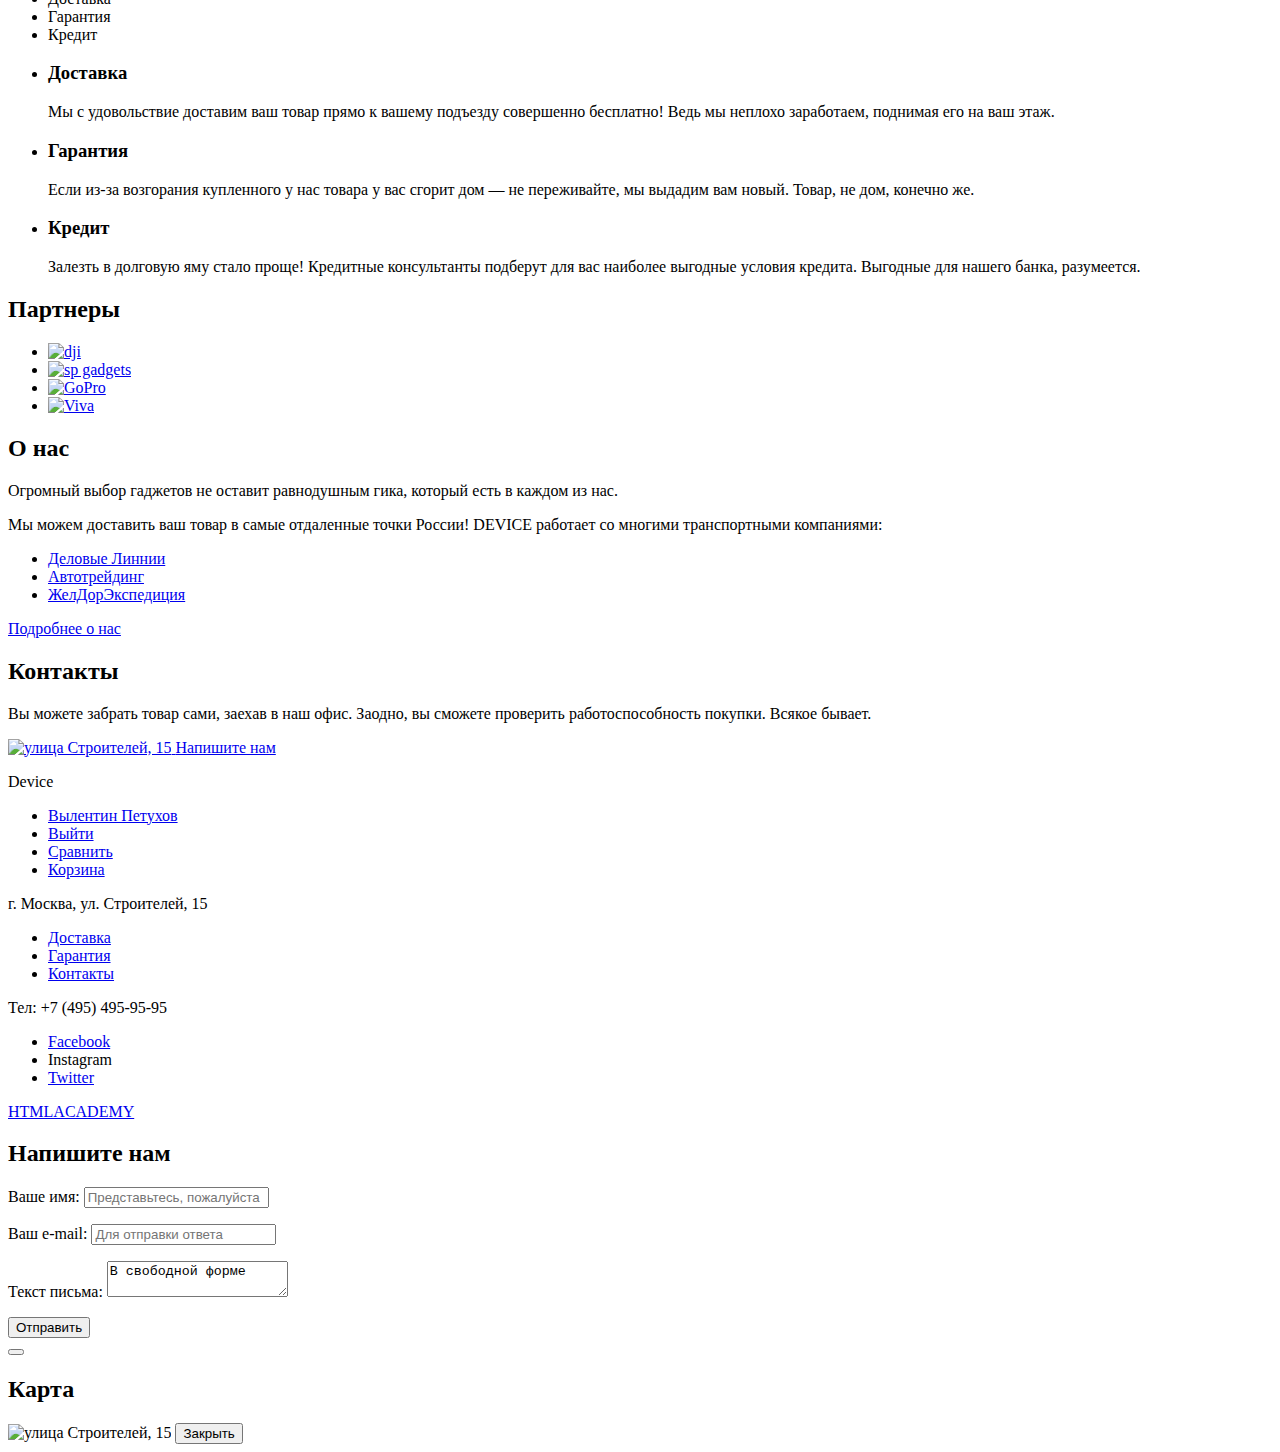
==== commit d94e1183: "Отступы" ====
--- a/catalog.html
+++ b/catalog.html
@@ -1,286 +1,325 @@
 <!DOCTYPE html>
 <html lang="ru">
-  <head>
-      <meta charset="utf-8">
-        <title>HTML Academy: Девайс</title>
-        <link href="" rel="stylessheet">
-       <link href="css/normalize.css" rel="stylessheet">
-  </head>
-  <body>
-    <header class="page-header">
-      <h1 class="header-logo">
-       <a>Device</a>
-     </h1>
-            <form class="search-form" method="post">
-                 <input type="search" name="search" placeholder="Поиск по сайту">
-                 <input type="submit" value="Найти">
-            </form>
-            <ul class="user-nav">
-				            <li class="user-nav-profile">
-				             	<a href="#">Вылентин Петухов</a>
-			            	</li>
-		            		<li class="user-nav-quit">
-		             			<a href="#">Выйти</a>
-	            			</li>
-		        	</ul>
-              <ul class="cash">
-                  <li class="cash-item cash-item-comparison">
-                    <a href="#">Сравнить</a>
-                  </li>
-                  <li class="cash-item cash-item-cart">
-                    <a href="#">Корзина</a>
-                  </li>
-             </ul>
-             <nav class="main-navigation">
-                   <ul class="navigation-list">
-                        <li class="navigation-item navigation-item-catalog">
-                            <a href="#">Каталог товаров</a>
-                              <ul class="navigation-catalog container">
-                                  <li class="navigation-catalog-item">
-                                      <a href="#">Виртуальная реальность</a>
-                                  </li>
-                                  <li class="navigation-catalog-item">
-                                      <a href="catalog.html">Моноподы для селфи</a>
-                                  </li>
-                                  <li class="navigation-catalog-item">
-                                      <a href="#">Экшн-камеры</a>
-                                  </li>
-                                  <li class="navigation-catalog-item">
-                                      <a href="#">Фитнес-браслеты</a>
-                                  </li>
-                                  <li class="navigation-catalog-item">
-                                      <a href="#">Умные-часы</a>
-                                  </li>
-                                  <li class="navigation-catalog-item">
-                                      <a href="#">Квадрокоптеры</a>
-                                  </li>
-                              </ul>
-                        </li>
-                        <li class="navigation-item">
-                            <a href="#">Доставка</a>
-                        </li>
-                        <li class="navigation-item">
-                            <a href="#">Гарантия</a>
-                        </li>
-                        <li class="navigation-item navigation-item-contacts">
-                            <a href="#">Контакты</a>
-                        </li>
-                  </ul>
-            </nav>
-   </header>
-   <main class="inner-page">
-			<div class="container">
-			<section class="page-title">
-					<h1>Моноподы для селфи</h1>
-					   <ul class="breadcrumbs">
-						    <li>
-						    	<a href="#">Главная</a>
-					     	</li>
-					     	<li>
-					   		<a href="#">Каталог товаров</a>
-					     	</li>
-					      	<li>
-					    		Моноподы для селфи
-				       		</li>
-			    		</ul>
-		  	</section>
-		  	<section class="filters">
-				       <p class="section-title">Фильтр:</p>
-				<form class="filter" method="get" action="#">
-					<fieldset>
-						<legend>Стоимость</legend>
-						 <div class="filter-price">
-							 <div class="filter-price-line">
-								     <i class="filter-price-green-line"></i>
-								     <span class="filter-price-point point-left"></span>
-							     	 <b class="filter-price-point-title point-left">от 0</b>
-								     <span class="filter-price-point point-right"></span>
-							  	   <b class="filter-price-point-title point-right">до 5000</b>
-						     	</div>
-						  </div>
-					    </fieldset>
-				     	<fieldset>
-                   <legend>Цвет</legend>
-                   <ul>
-                      <li class="filter-option">
-                            <input class="visually-hidden filter-input filter-input-checkbox" type="checkbox" name="black"
-                            id="filtre-black" checked>
-                            <label for="filtre-black">Черный</label>
-                      </li>
-                      <li class="filter-option">
-                           <input class="visually-hidden filter-input filter-input-checkbox" type="checkbox" name="white"
-                            id="filtres-white">
-                           <label for="filtre-white">Белый</label>
-                      </li>
-                      <li class="filtres-option">
-                           <input class="visually-hidden filter-input filter-input-checkbox" type="checkbox" name="blue"
-                            id="filtres-blue" checked>
-                           <label for="filtre-blue">Синий</label>
-                      </li>
-                      <li class="filter-option">
-                          <input class="visually-hidden filter-input filter-input-checkbox" type="checkbox" name="red"
-                          id="filtres-red" checked>
-                          <label for="filtre-red">Красный</label>
-                      </li>
-                      <li class="filter-option">
-                          <input class="visually-hidden filter-input filter-input-checkbox" type="checkbox" name="pink"
-                          id="filtres-pink">
-                          <label for="filtre-pink">Розовый</label>
-                      </li>
-              </fieldset>
-              <fieldset>
-                   <legend>Bluetooth</legend>
-               <ul>
-                   <li class="filter-option">
-                        <input class="visually-hidden filter-input filter-input-radio" type="radio" name="bluetooth" value="yes" checked>
-                        <label for="filter-bluetooth">Есть</label>
-                   </li>
-                   <li class="filter-option">
-                       <input class="visually-hidden filter-input filter-input-radio" type="radio" name="bluetooth" value="no">
-                       <label for="filter-bluetooth">Нет</label>
-                    </li>
-                  </ul>
-             </fieldset>
-             <button type="submit" class="filter-button button">Показать</button>
-       </form>
+
+<head>
+	<meta charset="utf-8">
+	<title>HTML Academy: Девайс</title>
+	<link href="css/normalize.css" rel="stylessheet">
+	<link href="style/style.css" rel="stylessheet">
+</head>
+
+<body>
+	<header class="main-header container">
+		<h1 class="header-logo">
+			  	<a>Device</a>
+			  </h1>
+		<form class="search-form" method="post">
+			<input type="search" name="search" placeholder="Поиск по сайту">
+			<input type="submit" value="Найти">
+		</form>
+    <ul class="user-nav">
+    	  <li class="user-nav-profile">
+    			<a href="#">Вылентин Петухов</a>
+    		</li>
+    		<li class="user-nav-quit">
+    				<a href="#">Выйти</a>
+    		</li>
+    	</ul>		<ul class="cash">
+			<li class="cash-item cash-item-comparison"> <a href="#">Сравнить</a>
+			</li>
+			<li class="cash-item cash-item-cart"> <a href="#">Корзина</a>
+			</li>
+		</ul>
+		<nav class="main-navigation">
+			<ul class="navigation-list">
+				<li class="navigation-item navigation-item-catalog"> <a href="#">Каталог товаров</a>
+					<ul class="navigation-catalog container">
+						<li class="navigation-catalog-item"> <a href="#">Виртуальная реальность</a>
+						</li>
+						<li class="navigation-catalog-item"> <a href="catalog.html">Моноподы для селфи</a>
+						</li>
+						<li class="navigation-catalog-item"> <a href="#">Экшн-камеры</a>
+						</li>
+						<li class="navigation-catalog-item"> <a href="#">Фитнес-браслеты</a>
+						</li>
+						<li class="navigation-catalog-item"> <a href="#">Умные-часы</a>
+						</li>
+						<li class="navigation-catalog-item"> <a href="#">Квадрокоптеры</a>
+						</li>
+					</ul>
+				</li>
+				<li class="navigation-item"> <a href="#">Доставка</a>
+				</li>
+				<li class="navigation-item"> <a href="#">Гарантия</a>
+				</li>
+				<li class="navigation-item navigation-item-contacts"> <a href="#">Контакты</a>
+				</li>
+			</ul>
+		</nav>
+	</header>
+	<main>
+		<div class="container">
+			<section class="slider">
+				<h2 class="visual-hidden">Лучшие товары </h2>
+				<input type="radio" name="slider" class="slider1">
+				<input type="radio" name="slider" class="slide2">
+				<input type="radio" name="slider" class="slide3">
+				<div class="slider-control">
+					<label for="slide1">01</label>
+					<label for="slide2">02</label>
+					<label for="slide3">03</label>
+				</div>
+				<ul class="slider-list">
+					<li class="slider-item" id="slid1">
+						<p class="slide-leftbox">
+							<img src="img/slider-1.png" width="384" alt="Селфи палка">
+						</p>
+						<div class="slide-rightbox"> <span class="slide-num">01</span>
+							<h2>Делай селфи, <br> как Бен Стиллер!</h2>
+							<p class="slide-desc">Самая длинная палка для селфи доступна в нашем магазине.
+								<br>Восемь (Восемь, Карл!) метров длиной и весом всего 5 килограм</p> <a href="#" class="btn">Подробнее</a>
+							<table class="characteristic">
+								<tr class="first">
+									<td>8,5 м</td>
+									<td>5 кг</td>
+									<td>Карбон</td>
+								</tr>
+								<tr class="second">
+									<td>Длина палки</td>
+									<td>Вес палки</td>
+									<td>Материал</td>
+								</tr>
+							</table>	<span class="slide-num">01</span>
+						</div>
+					</li>
+					<li class="slider-item" id="slid2">
+						<p class="slide-leftbox">
+							<img src="img/slider-2.png" width="345" class="slide-photo" alt="фитнес-браслет">
+						</p>
+						<div class="slide-rightbox"> <span class="slide-num">02</span>
+							<h2>Худеем<br> правильно!</h2>
+							<p class="slide-desc">Мотивирующие фитнес-браслеты помогут найти в себе силы
+								<br>не пропускать занятия и соблюдать диету.</p> <a href="#" class="btn">Подробнее</a>
+							<table class="characteristic">
+								<tr class="first">
+									<td>800 м</td>
+									<td>50 м</td>
+								</tr>
+								<tr class="second">
+									<td>Дальность полета</td>
+									<td>Радиус поражения</td>
+								</tr>
+							</table>
+						</div>
+					</li>
+					<li class="slider-item" id="slid3">
+						<p class="slide-leftbox">
+							<img src="img/slider-3.png" width="526" class="slide-photo" alt="Фитнес-браслет">
+						</p>
+						<div class="slide-rightbox"> <span class="slide-num">03</span>
+							<h2>Порхает как бабочка, жалит как пчела!</h2>
+							<p class="slide-desc">Этот обычный, на первый взгляд, квадрокоптер оснащен мощным лазером, замаскированным под стандартную камеру.</p> <a href="#" class="btn">Подробнее</a>
+							<table class="characteristic">
+								<tr class="first">
+									<td>48 часов</td>
+								</tr>
+								<tr class="second">
+									<td>Без подзарядки</td>
+								</tr>
+							</table>
+						</div>
+					</li>
+				</ul>
 			</section>
-			<div class="sort-and-catalog">
-			<section class="sorting">
-			    	<h2 class="section-title">Сортировкa:</h2>
-				    <ul class="sorting-list">
-				       	<li class="sorting-active">
-				        		<a>По цене</a>
-				      	</li>
-			      		<li>
-				        		<a href="#">По типу</a>
-					     </li>
-				      	<li>
-				        		<a href="#">По популярности</a>
-				      	</li>
-			    	</ul>
-		    		<ul class="sorting-ascending">
-			      		<li class="sorting-active">
-			        			<a href="#" class="sorting-ascending-up">По возрастанию</a>
-			      		</li>
-			      		<li>
-			        			<a href="#" class="sorting-ascending-down">По убыванию</a>
-			      		</li>
-		    		</ul>
-		 	</section>
-		 	<section class="catalog-items">
-            <section class="catalog">
-                <h2 class="visually-hidden">Моноподы для селфи</h2>
-                 <ul class="catalog-items-list">
-                     <li class="catalog-intem">
-                         <a href="catalog-intem.html">
-                               <h3>
-                                <span class="catalog-category">Любительская селфи-палка</span>
-                                 </h3>
-                          </a>
-                                   <div class="intem-image">
-                                      <img src="img/item-1.jpg" width="" height="" alt="Любительская селфи-палка">
-                                   </div>
-                                   <p class="catalog-item-price">
-                                   <b>500 рублей</b>
-                                   </p>
-                                   <a class="btn" href="#">Купить</a>
-                                   <a href="#" class="catalog-item-add-compar">Добавить к сравнению</a>
-                      </li>
-                      <li class="catalog-item">
-                          <a href="catalog-item.html">
-                            <h3>
-                              <span class="catalog-category">Профессиональная селфи-палка</span>
-                            </h3>
-                          </a>
-                               <div class="item-imeg">
-                                <img src="img/item-2.jpg" width="" height="" alt="Профессиональная селфи-палка">
-                              </div>
-                               <p class="catalog-item-price">
-                                   <b>1500 рублей</b>
-                                  <a class="button" href="#">Купить</a>
-                               </p>
-                      </li>
-                      <li class="catalog-item">
-                           <a href="catalog-item.html">
-                             <h3>
-                                <span class="catalog-category">Непотопляемая селфи-палка</span>
-                             </h3>
-                           </a>
-                                <div class="item-imeg">
-                                <img src="img/item-3.jpg" width="" height="" alt="Непотопляемая селфи-палка">
-                          </div>
-                          <p class="catalog-item-price">
-                           <b>2500 рублей </b></p>
-                           <a class="btn" href="#">Купить</a>
-                           <a href="#" class="catalog-item-add-compar">Добавить к сравнению</a>
-                       </li>
-                       <li class="catalog-item">
-                           <a href="catalog-item.html">
-                              <h3>
-                                 <span class="catalog-category">Селфи-палка «Следуй за мной»</span>
-                              </h3>
-                            </a>
-                              <div class="item-imeg">
-                              <img src="img/item-4.jpg" width="" height="" alt="Селфи-палка «Следуй за мной»">
-                             </div>
-                              <p class="catalog-item-price">
-                                <b>4900 рублей</b></p>
-                                <a class="btn" href="#">Купить</a>
-                                <a href="#" class="catalog-item-add-compar">Добавить к сравнению</a>
-                      </li>
-                </ul>
-		         		<ul class="page-paginator">
-				           	<li class="paginator-back">
-				          		<a href="#">Назад</a>
-			          		</li>
-					          <li class="paginator-num">
-				          		<a>1</a>
-				          	</li>
-			          		<li class="paginator-num">
-					           	<a href="#">2</a>
-				          	</li>
-			          		<li class="paginator-num">
-			           			<a href="#">3</a>
-		          			</li>
-		          			<li class="paginator-next">
-					           	<a href="#">Вперед</a>
-				          	</li>
-			      	</ul>
-		  	</section>
+			<section class="catalog">
+				<h2 class="visual-hidden">Каталог</h2>
+				<ul class="catalog-list">
+					<li>
+						<a href="#" class="catalog-item-link"> <i class="catalog-item-icon catalog-item-icon-vr"></i>
+							<span>Виртуальная реальность</span>
+						</a>
+					</li>
+					<li>
+						<a href="#" class="catalog-item-link">	<i class="catalog-item-icon catalog-item-icon-selfi"></i>
+							<span>Моноподы для селфи</span>
+						</a>
+					</li>
+					<li>
+						<a href="#" class="catalog-item-link">	<i class="catalog-item-icon catalog-item-icon-activon"></i>
+							<span>Экшн-камеры</span>
+						</a>
+					</li>
+					<li>
+						<a href="#" class="catalog-item-link"> <i class="catalog-item-icon catalog-item-icon-fitness"></i>
+							<span>Фитнес-браслеты</span>
+						</a>
+					</li>
+					<li>
+						<a href="#" class="catalog-item-link"> <i class="catalog-item-icon catalog-item-icon-smart"></i>
+							<span>Умные часы</span>
+						</a>
+					</li>
+					<li>
+						<a href="#" class="catalog-item-link">	<i class="catalog-item-icon catalog-item-icon-cvardro"></i>
+							<span>Квадрокоптеры</span>
+						</a>
+					</li>
+				</ul>
+			</section>
+		</div>
+		<div class="services">
+			<section class="services container">
+				<h2 class="visual-hidden">Сервисы</h2>
+				<input type="radio" name="services" class="visual-hidden-radio-service-delivery" checked>
+				<input type="radio" name="services" class="visual-hidden-radio-service-gaurante">
+				<input type="radio" name="services" class="visual-hidden-radio-service-credit">
+				<div class="service-container">
+					<ul class="services-control-list">
+						<li>
+							<label for="delivery"><span>Доставка</span>
+							</label>
+						</li>
+						<li>
+							<label for="gaurante"><span>Гарантия</span>
+							</label>
+						</li>
+						<li>
+							<label for="credit"><span>Кредит</span>
+							</label>
+						</li>
+					</ul>
+					<ul class="services-list">
+						<li class="services-item services-item-delivery">
+							<h3>Доставка</h3>
+							<p>Мы с удовольствие доставим ваш товар прямо к вашему подъезду совершенно бесплатно! Ведь мы неплохо заработаем, поднимая его на ваш этаж.</p>
+						</li>
+						<li class="services-item services-item-gaurante">
+							<h3>Гарантия</h3>
+							<p>Если из-за возгорания купленного у нас товара у вас сгорит дом — не переживайте, мы выдадим вам новый. Товар, не дом, конечно же.</p>
+						</li>
+						<li class="services-item services-item-credit">
+							<h3>Кредит</h3>
+							<p>Залезть в долговую яму стало проще! Кредитные консультанты подберут для вас наиболее выгодные условия кредита. Выгодные для нашего банка, разумеется.</p>
+						</li>
+					</ul>
+				</div>
+			</section>
+		</div>
+		<div class="container">
+			<section class="partrenrs">
+				<h2 class="visual-hidden">Партнеры</h2>
+				<ul class="partners-list">
+					<li>
+						<a href="#">
+							<img src="img/spons-1.jpg" width="260" alt="dji">
+						</a>
+					</li>
+					<li>
+						<a href="#">
+							<img src="img/spons-2.jpg" width="260" alt="sp gadgets">
+						</a>
+					</li>
+					<li>
+						<a href="#">
+							<img src="img/spons-3.jpg" width="260" alt="GoPro">
+						</a>
+					</li>
+					<li>
+						<a href="#">
+							<img src="img/spons-4.jpg" width="260" alt="Viva">
+						</a>
+					</li>
+				</ul>
+			</section>
+			<div class="about-and-contacts">
+				<section class="about-us">
+					<h2 class="section-title">О нас</h2>
+					<p>Огромный выбор гаджетов не оставит равнодушным гика, который есть в каждом из нас.</p>
+					<p>Мы можем доставить ваш товар в самые отдаленные точки России! DEVICE работает со многими транспортными компаниями:</p>
+					<ul class="about-us-list">
+						<li>	<a href="#">Деловые Линнии</a>
+						</li>
+						<li>	<a href="#">Автотрейдинг</a>
+						</li>
+						<li>	<a href="#">ЖелДорЭкспедиция</a>
+						</li>
+					</ul>
+					<p><a href="#" class="btn">Подробнее о нас</a>
+					</p>
+				</section>
+				<section class="contacts">
+					<h2 class="section-title">Контакты</h2>
+					<p>Вы можете забрать товар сами, заехав в наш офис. Заодно, вы сможете проверить работоспособность покупки. Всякое бывает.</p>
+					<a href="#" class="contacts-img">
+						<img src="img/map.jpg" width="560" alt="улица Строителей, 15">
+					</a>	<a href="#" class="btn btn-send-us">Напишите нам</a>
+				</section>
 			</div>
 		</div>
-		</main>
-    <footer class="page-footer">
-           <section class="footer-user">
-                     <h2 class="visually-hidder">Для пользовытеля</h2>
-                     <span class="logo-footer">DEVICE</span>
-                           <ul class="footer-user-menu">
-                                 <li><a href="#">Вылентин Петухов</a>
-			                               <a class="help-nav-item help-nav-item-login" href="#">Выйти</a>
-                                 </li>
-                                 <li class="help-nav-item help-nav-item-comparison"><a href="#">Сравнить</a></li>
-                                 <li class="help-nav-item help-nav-item-cart"><a href="#">Корзина</a></li>
-                           </ul>
-                      <section class="footer-conditions">
-                           <h2 class="visually-hidden">Условия покупки</h2>
-                              <p>г.Moсква, ул.Строителей, 15</p>
-                                 <ul class="footer-conditions-menu">
-                                     <li><a href="#"></a>Доставка</li>
-                                     <li><a href="#">Гарантия</a></li>
-                                     <li><a href="#">Контакты</a></li>
-                                </ul>
-                                   <p>Тел.: +7(495)495-95-95</p>
-                         </section>
-                         <section class="footer-social">
-                               <h2 class="visually-hidden">Мы в соцсетях</h2>
-                                     <ul class="social-buttons">
-                                        <li><a href="#" class="social-btn-facebook" aria-label="Facebook">Facebook</a></li>
-                                        <li><a href+"#" class="social-btn-instagram" aria-label="Instagram">Instagram</a></li>
-                                        <li><a href="#" class="social-btn-twitter" aria-label="Twitter">Twitter</a></li>
-                                     </ul>
-                            <p class="copyright">
-                            <span class="icon">HTML Academy</span>
-                            </p>
-              </section>
-       </footer>
+	</main>
+	<footer class="main-footer">
+		<div class="container">
+			<div class="footer-top">
+				<p class="footer-logo">Device</p>
+				<ul class="footer-help-nav">
+          <li class="user-nav-profile"><a href="#">Вылентин Петухов</a>
+         </li>
+          <li class="help-nav-item help-nav-item-login"><a href="#">Выйти</a>
+          </li>
+					<li class="help-nav-item help-nav-item-comparison">	<a href="#">Сравнить</a>
+					</li>
+					<li class="help-nav-item help-nav-item-cart"> <a href="#">Корзина</a>
+					</li>
+				</ul>
+			</div>
+			<div class="footer-middle">
+				<p class="footer-adress">г. Москва, ул. Строителей, 15</p>
+				<ul class="footer-navigation">
+					<li class="footer-navigation-item">	<a href="#">Доставка</a>
+					</li>
+					<li class="footer-navigation-item"> <a href="#">Гарантия</a>
+					</li>
+					<li class="footer-navigation-item">	<a href="#">Контакты</a>
+					</li>
+				</ul>
+				<p class="footer-phone">Тел: +7 (495) 495-95-95</p>
+			</div>
+			<div class="footer-bottom"> <span class="line"></span>
+				<ul class="socials-list">
+					<li class="socials-item socials-item-fb"> <a href="#" class="social-btn-facebook" aria-label="Facebook">Facebook</a>
+					</li>
+					<li class="socials-item socials-item-inst"> <a href+ "#" class="social-btn-instagram" aria-label="Instagram">Instagram</a>
+					</li>
+					<li class="socials-item socials-item-tw"> <a href="#" class="social-btn-twitter" aria-label="Twitter">Twitter</a>
+					</li>
+				</ul>
+				<div class="footer-copyright">	<a href="#">HTMLACADEMY</a>
+				</div>
+			</div>
+		</div>
+	</footer>
+	<section class="modal modal-send-us">
+		<h2 class="visual-hidden">Напишите нам</h2>
+		<form class="send-us-form" method="post" action="#">
+			<p>
+				<label for="name">Ваше имя:</label>
+				<input type="text" name="name" id="name" placeholder="Представьтесь, пожалуйста" required="">
+			</p>
+			<p>
+				<label for="email">Ваш e-mail:</label>
+				<input type="text" name="email" id="email" placeholder="Для отправки ответа" required="">
+			</p>
+			<p>
+				<label for="text-mail">Текст письма:</label>
+				<textarea id="text-mail" required="">В свободной форме</textarea>
+			</p>
+			<button type="submit" class="btn">Отправить</button>
+		</form>
+		<button class="modal-close"></button>
+	</section>
+	<section class="modal modal-map">
+		<h2 class="visual-hidden">Карта</h2>
+		<img src="img/map-big.jpg" width="960" alt="улица Строителей, 15">
+		<button class="modal-close">Закрыть</button>
+	</section>
 </body>
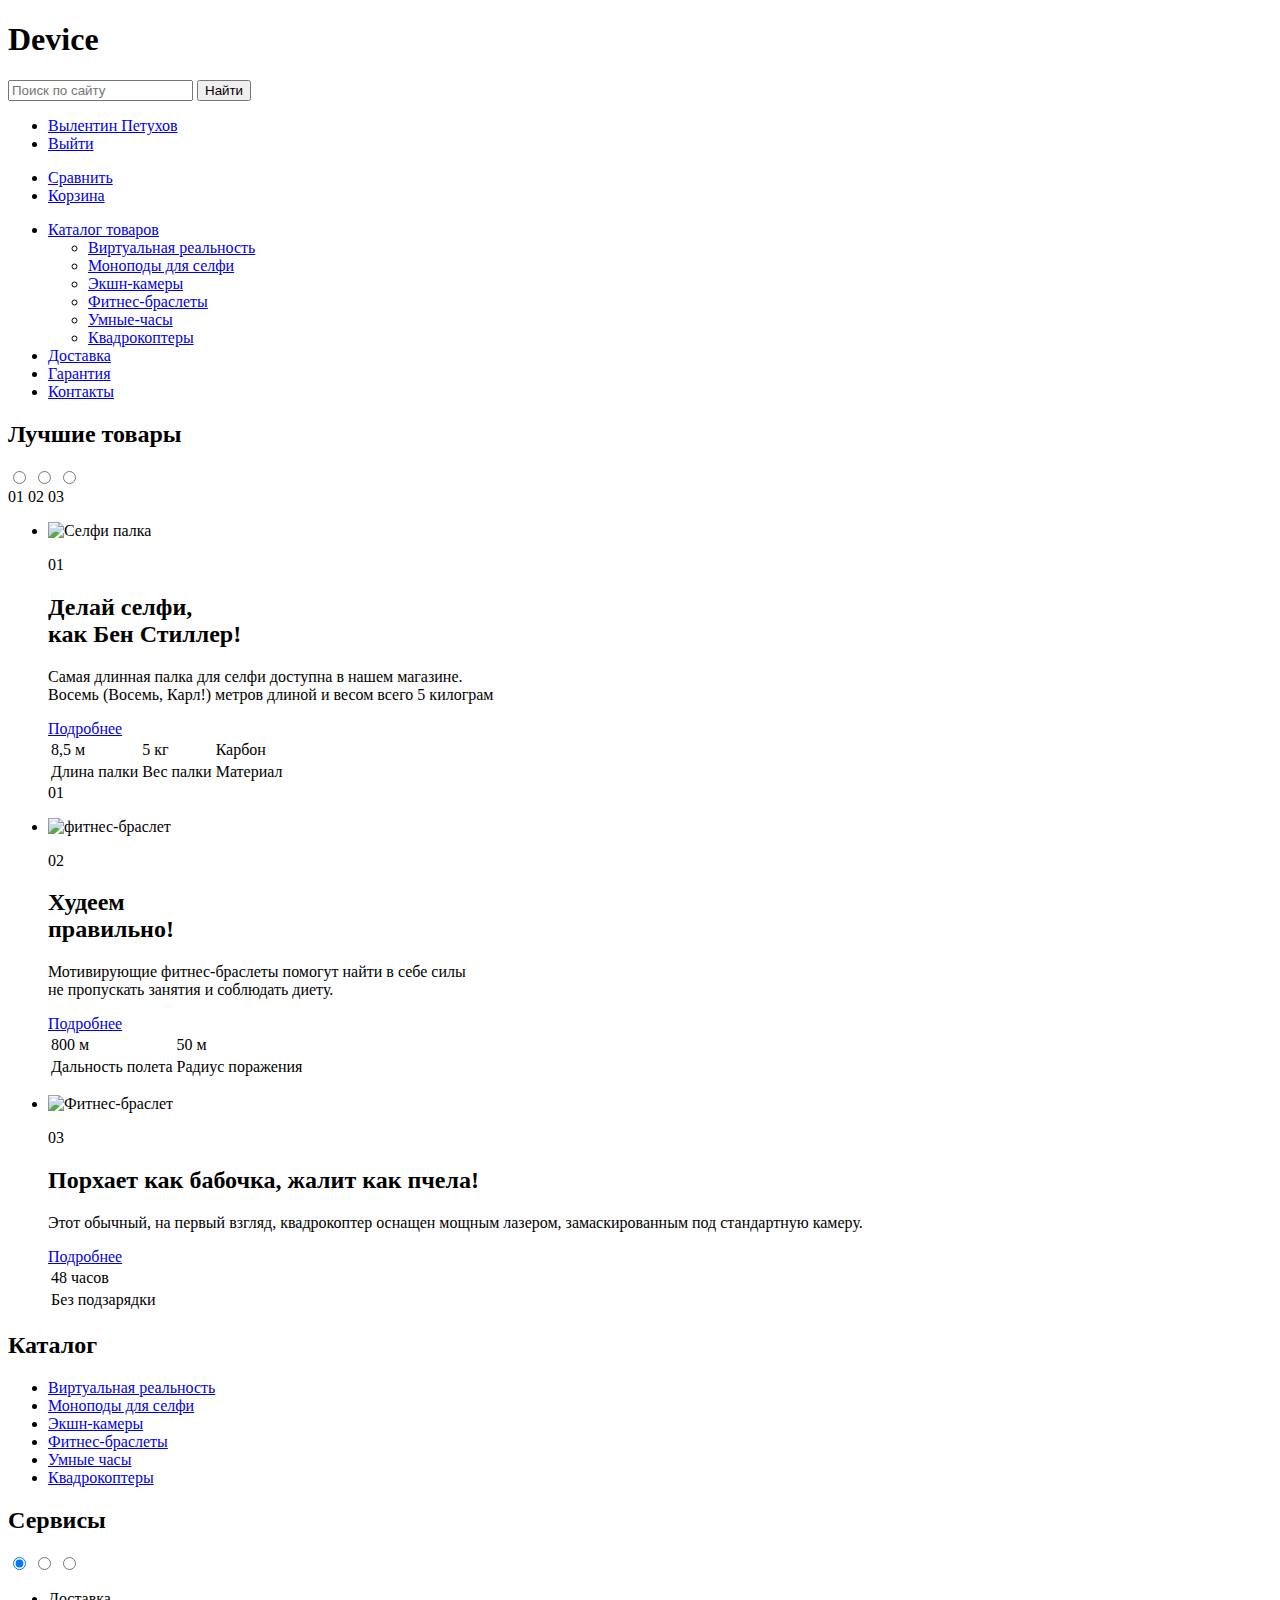
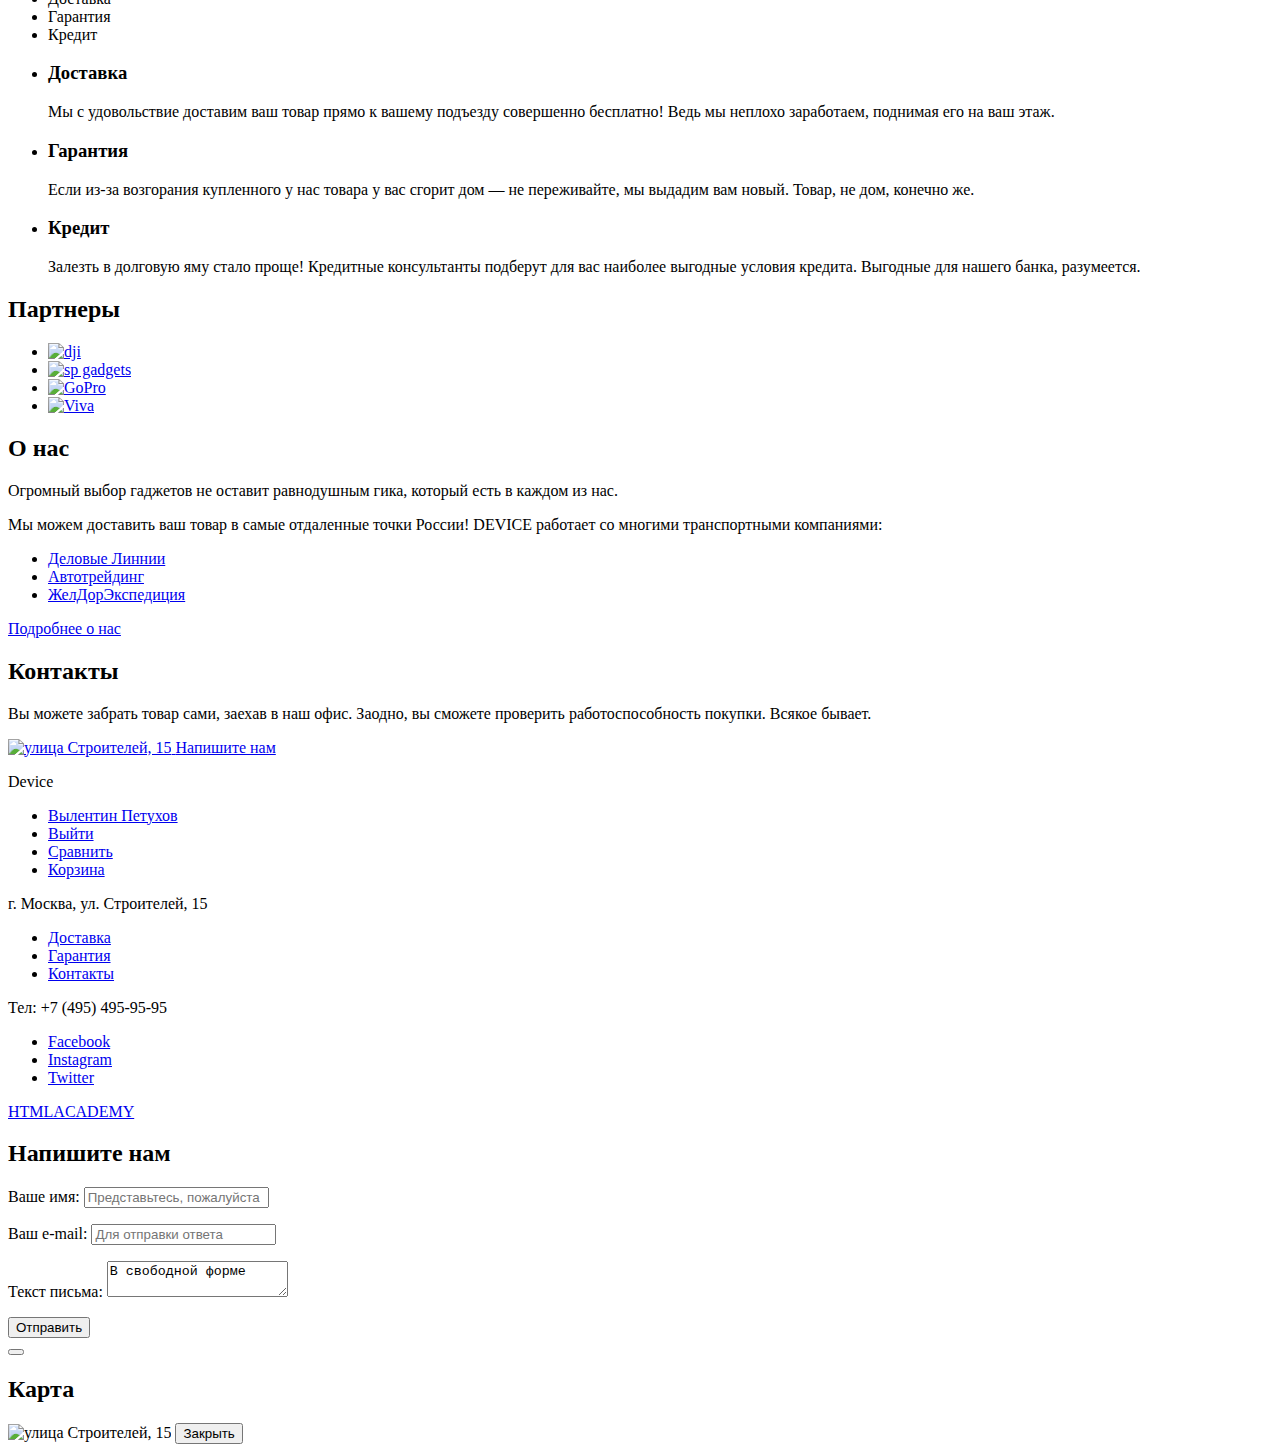
==== commit efad19e6: "sssssss" ====
--- a/catalog.html
+++ b/catalog.html
@@ -4,8 +4,8 @@
 <head>
 	<meta charset="utf-8">
 	<title>HTML Academy: Девайс</title>
-	<link href="css/normalize.css" rel="stylessheet">
-	<link href="style/style.css" rel="stylessheet">
+	<link href="css/normalize.css" rel="stylesheet">
+	<link href="style/style.css" rel="stylesheet">
 </head>
 
 <body>
@@ -288,7 +288,7 @@
 				<ul class="socials-list">
 					<li class="socials-item socials-item-fb"> <a href="#" class="social-btn-facebook" aria-label="Facebook">Facebook</a>
 					</li>
-					<li class="socials-item socials-item-inst"> <a href+ "#" class="social-btn-instagram" aria-label="Instagram">Instagram</a>
+					<li class="socials-item socials-item-inst"> <a href="#" class="social-btn-instagram" aria-label="Instagram">Instagram</a>
 					</li>
 					<li class="socials-item socials-item-tw"> <a href="#" class="social-btn-twitter" aria-label="Twitter">Twitter</a>
 					</li>
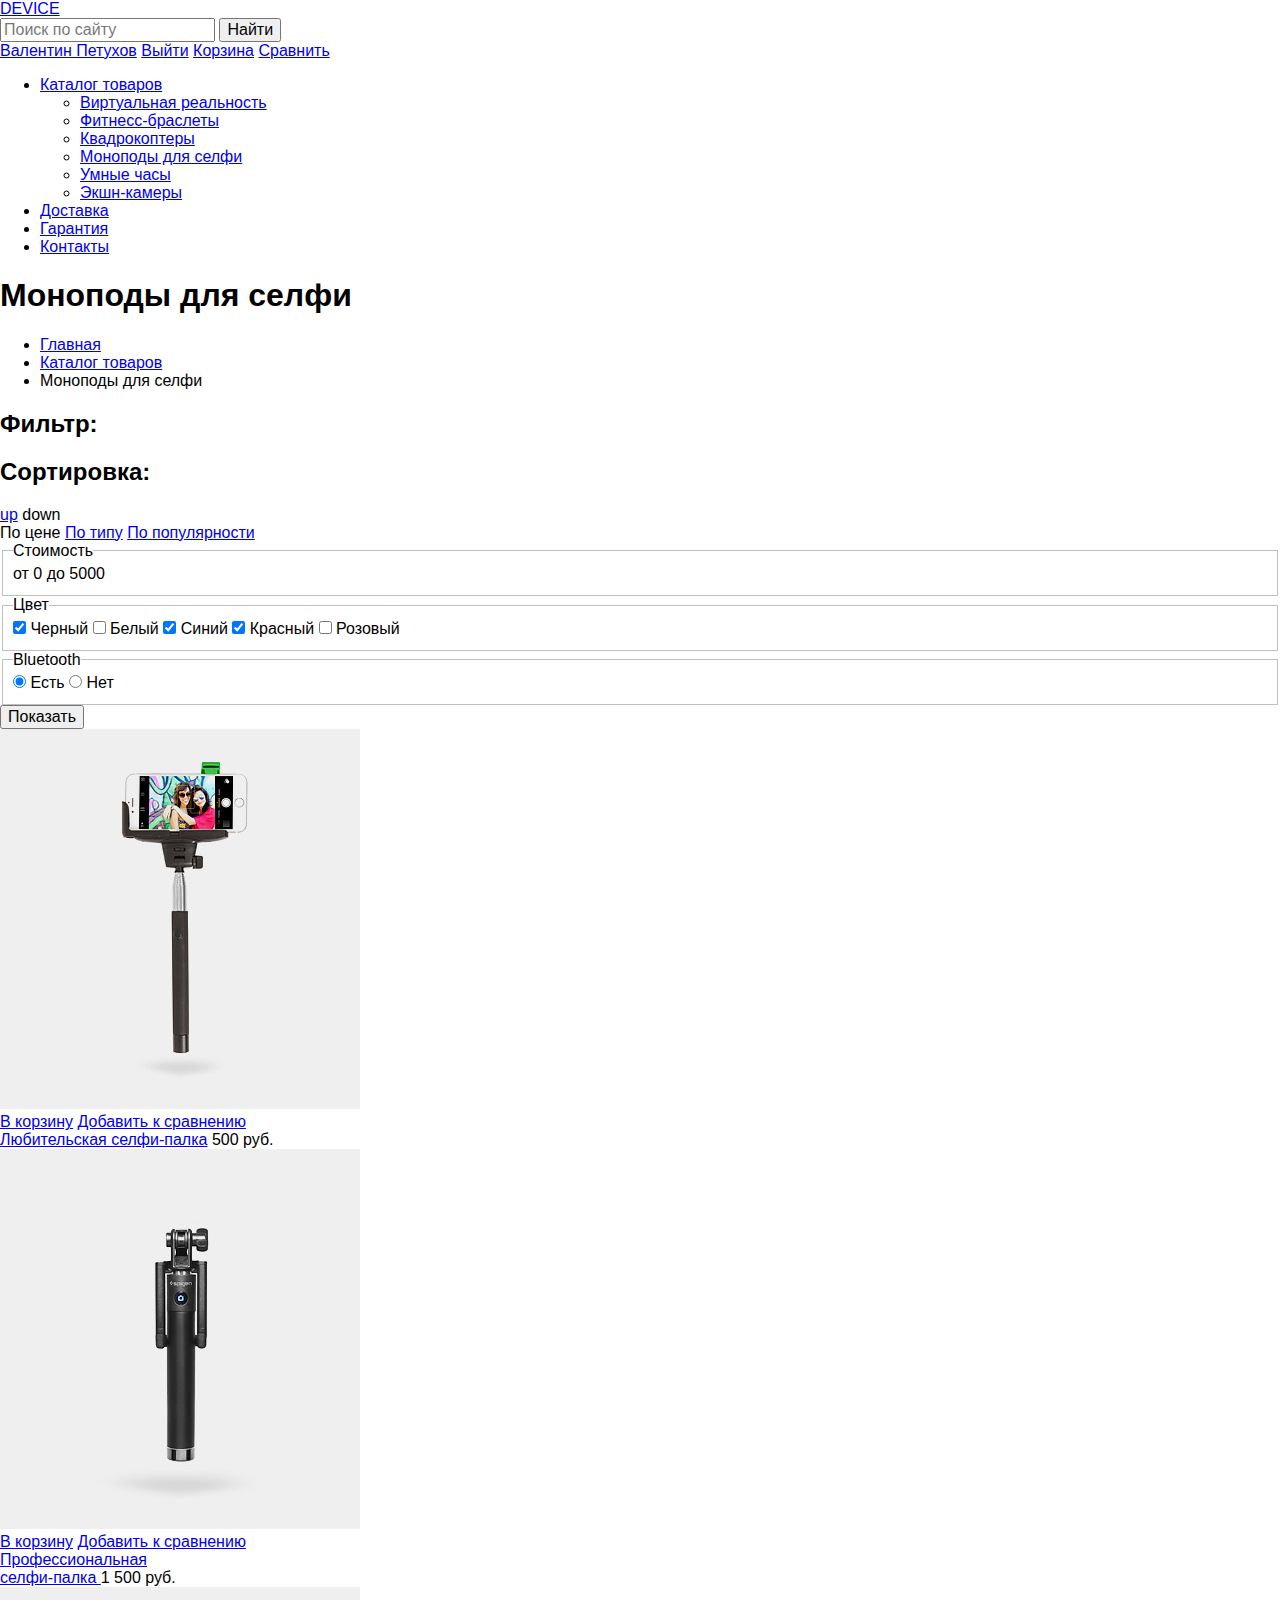
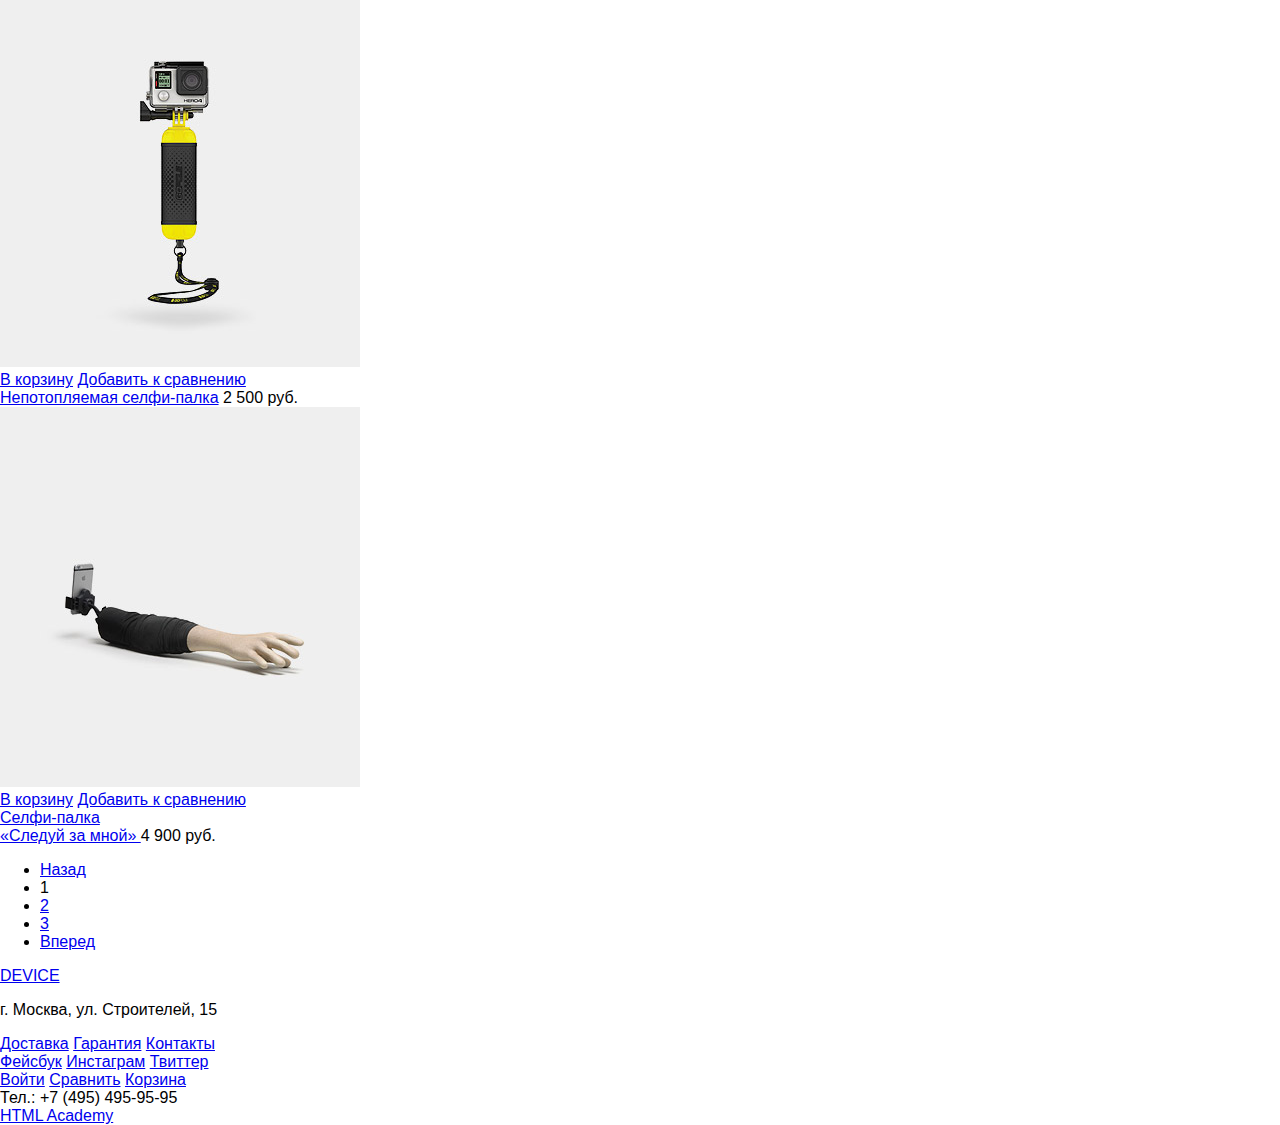
==== commit 34fa8fd8: "Что-то новое" ====
--- a/catalog.html
+++ b/catalog.html
@@ -1,325 +1,222 @@
 <!DOCTYPE html>
 <html lang="ru">
-
 <head>
-	<meta charset="utf-8">
-	<title>HTML Academy: Девайс</title>
-	<link href="css/normalize.css" rel="stylesheet">
-	<link href="style/style.css" rel="stylesheet">
+  <meta charset="utf-8">
+  <title>HTML Academy: Девайс</title>
+  <link href="css/normalize.css" rel="stylesheet">
+	<link href="./css/style.css" rel="stylesheet">
 </head>
-
 <body>
-	<header class="main-header container">
-		<h1 class="header-logo">
-			  	<a>Device</a>
-			  </h1>
-		<form class="search-form" method="post">
-			<input type="search" name="search" placeholder="Поиск по сайту">
-			<input type="submit" value="Найти">
-		</form>
-    <ul class="user-nav">
-    	  <li class="user-nav-profile">
-    			<a href="#">Вылентин Петухов</a>
-    		</li>
-    		<li class="user-nav-quit">
-    				<a href="#">Выйти</a>
-    		</li>
-    	</ul>		<ul class="cash">
-			<li class="cash-item cash-item-comparison"> <a href="#">Сравнить</a>
-			</li>
-			<li class="cash-item cash-item-cart"> <a href="#">Корзина</a>
-			</li>
-		</ul>
-		<nav class="main-navigation">
-			<ul class="navigation-list">
-				<li class="navigation-item navigation-item-catalog"> <a href="#">Каталог товаров</a>
-					<ul class="navigation-catalog container">
-						<li class="navigation-catalog-item"> <a href="#">Виртуальная реальность</a>
-						</li>
-						<li class="navigation-catalog-item"> <a href="catalog.html">Моноподы для селфи</a>
-						</li>
-						<li class="navigation-catalog-item"> <a href="#">Экшн-камеры</a>
-						</li>
-						<li class="navigation-catalog-item"> <a href="#">Фитнес-браслеты</a>
-						</li>
-						<li class="navigation-catalog-item"> <a href="#">Умные-часы</a>
-						</li>
-						<li class="navigation-catalog-item"> <a href="#">Квадрокоптеры</a>
-						</li>
-					</ul>
-				</li>
-				<li class="navigation-item"> <a href="#">Доставка</a>
-				</li>
-				<li class="navigation-item"> <a href="#">Гарантия</a>
-				</li>
-				<li class="navigation-item navigation-item-contacts"> <a href="#">Контакты</a>
-				</li>
-			</ul>
-		</nav>
-	</header>
-	<main>
-		<div class="container">
-			<section class="slider">
-				<h2 class="visual-hidden">Лучшие товары </h2>
-				<input type="radio" name="slider" class="slider1">
-				<input type="radio" name="slider" class="slide2">
-				<input type="radio" name="slider" class="slide3">
-				<div class="slider-control">
-					<label for="slide1">01</label>
-					<label for="slide2">02</label>
-					<label for="slide3">03</label>
-				</div>
-				<ul class="slider-list">
-					<li class="slider-item" id="slid1">
-						<p class="slide-leftbox">
-							<img src="img/slider-1.png" width="384" alt="Селфи палка">
-						</p>
-						<div class="slide-rightbox"> <span class="slide-num">01</span>
-							<h2>Делай селфи, <br> как Бен Стиллер!</h2>
-							<p class="slide-desc">Самая длинная палка для селфи доступна в нашем магазине.
-								<br>Восемь (Восемь, Карл!) метров длиной и весом всего 5 килограм</p> <a href="#" class="btn">Подробнее</a>
-							<table class="characteristic">
-								<tr class="first">
-									<td>8,5 м</td>
-									<td>5 кг</td>
-									<td>Карбон</td>
-								</tr>
-								<tr class="second">
-									<td>Длина палки</td>
-									<td>Вес палки</td>
-									<td>Материал</td>
-								</tr>
-							</table>	<span class="slide-num">01</span>
-						</div>
-					</li>
-					<li class="slider-item" id="slid2">
-						<p class="slide-leftbox">
-							<img src="img/slider-2.png" width="345" class="slide-photo" alt="фитнес-браслет">
-						</p>
-						<div class="slide-rightbox"> <span class="slide-num">02</span>
-							<h2>Худеем<br> правильно!</h2>
-							<p class="slide-desc">Мотивирующие фитнес-браслеты помогут найти в себе силы
-								<br>не пропускать занятия и соблюдать диету.</p> <a href="#" class="btn">Подробнее</a>
-							<table class="characteristic">
-								<tr class="first">
-									<td>800 м</td>
-									<td>50 м</td>
-								</tr>
-								<tr class="second">
-									<td>Дальность полета</td>
-									<td>Радиус поражения</td>
-								</tr>
-							</table>
-						</div>
-					</li>
-					<li class="slider-item" id="slid3">
-						<p class="slide-leftbox">
-							<img src="img/slider-3.png" width="526" class="slide-photo" alt="Фитнес-браслет">
-						</p>
-						<div class="slide-rightbox"> <span class="slide-num">03</span>
-							<h2>Порхает как бабочка, жалит как пчела!</h2>
-							<p class="slide-desc">Этот обычный, на первый взгляд, квадрокоптер оснащен мощным лазером, замаскированным под стандартную камеру.</p> <a href="#" class="btn">Подробнее</a>
-							<table class="characteristic">
-								<tr class="first">
-									<td>48 часов</td>
-								</tr>
-								<tr class="second">
-									<td>Без подзарядки</td>
-								</tr>
-							</table>
-						</div>
-					</li>
-				</ul>
-			</section>
-			<section class="catalog">
-				<h2 class="visual-hidden">Каталог</h2>
-				<ul class="catalog-list">
-					<li>
-						<a href="#" class="catalog-item-link"> <i class="catalog-item-icon catalog-item-icon-vr"></i>
-							<span>Виртуальная реальность</span>
-						</a>
-					</li>
-					<li>
-						<a href="#" class="catalog-item-link">	<i class="catalog-item-icon catalog-item-icon-selfi"></i>
-							<span>Моноподы для селфи</span>
-						</a>
-					</li>
-					<li>
-						<a href="#" class="catalog-item-link">	<i class="catalog-item-icon catalog-item-icon-activon"></i>
-							<span>Экшн-камеры</span>
-						</a>
-					</li>
-					<li>
-						<a href="#" class="catalog-item-link"> <i class="catalog-item-icon catalog-item-icon-fitness"></i>
-							<span>Фитнес-браслеты</span>
-						</a>
-					</li>
-					<li>
-						<a href="#" class="catalog-item-link"> <i class="catalog-item-icon catalog-item-icon-smart"></i>
-							<span>Умные часы</span>
-						</a>
-					</li>
-					<li>
-						<a href="#" class="catalog-item-link">	<i class="catalog-item-icon catalog-item-icon-cvardro"></i>
-							<span>Квадрокоптеры</span>
-						</a>
-					</li>
-				</ul>
-			</section>
-		</div>
-		<div class="services">
-			<section class="services container">
-				<h2 class="visual-hidden">Сервисы</h2>
-				<input type="radio" name="services" class="visual-hidden-radio-service-delivery" checked>
-				<input type="radio" name="services" class="visual-hidden-radio-service-gaurante">
-				<input type="radio" name="services" class="visual-hidden-radio-service-credit">
-				<div class="service-container">
-					<ul class="services-control-list">
-						<li>
-							<label for="delivery"><span>Доставка</span>
-							</label>
-						</li>
-						<li>
-							<label for="gaurante"><span>Гарантия</span>
-							</label>
-						</li>
-						<li>
-							<label for="credit"><span>Кредит</span>
-							</label>
-						</li>
-					</ul>
-					<ul class="services-list">
-						<li class="services-item services-item-delivery">
-							<h3>Доставка</h3>
-							<p>Мы с удовольствие доставим ваш товар прямо к вашему подъезду совершенно бесплатно! Ведь мы неплохо заработаем, поднимая его на ваш этаж.</p>
-						</li>
-						<li class="services-item services-item-gaurante">
-							<h3>Гарантия</h3>
-							<p>Если из-за возгорания купленного у нас товара у вас сгорит дом — не переживайте, мы выдадим вам новый. Товар, не дом, конечно же.</p>
-						</li>
-						<li class="services-item services-item-credit">
-							<h3>Кредит</h3>
-							<p>Залезть в долговую яму стало проще! Кредитные консультанты подберут для вас наиболее выгодные условия кредита. Выгодные для нашего банка, разумеется.</p>
-						</li>
-					</ul>
-				</div>
-			</section>
-		</div>
-		<div class="container">
-			<section class="partrenrs">
-				<h2 class="visual-hidden">Партнеры</h2>
-				<ul class="partners-list">
-					<li>
-						<a href="#">
-							<img src="img/spons-1.jpg" width="260" alt="dji">
-						</a>
-					</li>
-					<li>
-						<a href="#">
-							<img src="img/spons-2.jpg" width="260" alt="sp gadgets">
-						</a>
-					</li>
-					<li>
-						<a href="#">
-							<img src="img/spons-3.jpg" width="260" alt="GoPro">
-						</a>
-					</li>
-					<li>
-						<a href="#">
-							<img src="img/spons-4.jpg" width="260" alt="Viva">
-						</a>
-					</li>
-				</ul>
-			</section>
-			<div class="about-and-contacts">
-				<section class="about-us">
-					<h2 class="section-title">О нас</h2>
-					<p>Огромный выбор гаджетов не оставит равнодушным гика, который есть в каждом из нас.</p>
-					<p>Мы можем доставить ваш товар в самые отдаленные точки России! DEVICE работает со многими транспортными компаниями:</p>
-					<ul class="about-us-list">
-						<li>	<a href="#">Деловые Линнии</a>
-						</li>
-						<li>	<a href="#">Автотрейдинг</a>
-						</li>
-						<li>	<a href="#">ЖелДорЭкспедиция</a>
-						</li>
-					</ul>
-					<p><a href="#" class="btn">Подробнее о нас</a>
-					</p>
-				</section>
-				<section class="contacts">
-					<h2 class="section-title">Контакты</h2>
-					<p>Вы можете забрать товар сами, заехав в наш офис. Заодно, вы сможете проверить работоспособность покупки. Всякое бывает.</p>
-					<a href="#" class="contacts-img">
-						<img src="img/map.jpg" width="560" alt="улица Строителей, 15">
-					</a>	<a href="#" class="btn btn-send-us">Напишите нам</a>
-				</section>
-			</div>
-		</div>
-	</main>
-	<footer class="main-footer">
-		<div class="container">
-			<div class="footer-top">
-				<p class="footer-logo">Device</p>
-				<ul class="footer-help-nav">
-          <li class="user-nav-profile"><a href="#">Вылентин Петухов</a>
-         </li>
-          <li class="help-nav-item help-nav-item-login"><a href="#">Выйти</a>
+  <header class="catalog-header container">
+    <div class="center clearfix">
+        <a class="logo" href="index.html">
+          DEVICE
+        </a>
+      <form class="search-form" action="https://echo.htmlacademy.ru" method="post">
+        <input type="search" name="search" placeholder="Поиск по сайту">
+        <input type="submit" name="submit" value="Найти">
+      </form>
+      <div class="user-block">
+        <a class="enter" href="profile.html">Валентин Петухов</a>
+        <a class="exit" href="logout.html">Выйти</a>
+        <a class="basket" href="basket.html">Корзина</a>
+        <a class="compare" href="compare.html">Сравнить</a>
+      </div>
+      <nav class="main-nav">
+        <ul class="main-catalog">
+          <li>
+            <a class="index-catalog main-links" href="catalog.html">Каталог товаров</a>
+            <ul class="catalog-add">
+              <li><a href="virtual.html">Виртуальная реальность</a></li>
+              <li><a href="bracelets.html">Фитнесс-браслеты</a></li>
+              <li><a href="cameras.html">Квадрокоптеры</a></li>
+              <li><a href="monopods.html">Моноподы для селфи</a></li>
+              <li><a href="clocks.html">Умные часы</a></li>
+              <li><a href="cameras.html">Экшн-камеры</a></li>
+            </ul>
           </li>
-					<li class="help-nav-item help-nav-item-comparison">	<a href="#">Сравнить</a>
-					</li>
-					<li class="help-nav-item help-nav-item-cart"> <a href="#">Корзина</a>
-					</li>
-				</ul>
-			</div>
-			<div class="footer-middle">
-				<p class="footer-adress">г. Москва, ул. Строителей, 15</p>
-				<ul class="footer-navigation">
-					<li class="footer-navigation-item">	<a href="#">Доставка</a>
-					</li>
-					<li class="footer-navigation-item"> <a href="#">Гарантия</a>
-					</li>
-					<li class="footer-navigation-item">	<a href="#">Контакты</a>
-					</li>
-				</ul>
-				<p class="footer-phone">Тел: +7 (495) 495-95-95</p>
-			</div>
-			<div class="footer-bottom"> <span class="line"></span>
-				<ul class="socials-list">
-					<li class="socials-item socials-item-fb"> <a href="#" class="social-btn-facebook" aria-label="Facebook">Facebook</a>
-					</li>
-					<li class="socials-item socials-item-inst"> <a href="#" class="social-btn-instagram" aria-label="Instagram">Instagram</a>
-					</li>
-					<li class="socials-item socials-item-tw"> <a href="#" class="social-btn-twitter" aria-label="Twitter">Twitter</a>
-					</li>
-				</ul>
-				<div class="footer-copyright">	<a href="#">HTMLACADEMY</a>
-				</div>
-			</div>
-		</div>
-	</footer>
-	<section class="modal modal-send-us">
-		<h2 class="visual-hidden">Напишите нам</h2>
-		<form class="send-us-form" method="post" action="#">
-			<p>
-				<label for="name">Ваше имя:</label>
-				<input type="text" name="name" id="name" placeholder="Представьтесь, пожалуйста" required="">
-			</p>
-			<p>
-				<label for="email">Ваш e-mail:</label>
-				<input type="text" name="email" id="email" placeholder="Для отправки ответа" required="">
-			</p>
-			<p>
-				<label for="text-mail">Текст письма:</label>
-				<textarea id="text-mail" required="">В свободной форме</textarea>
-			</p>
-			<button type="submit" class="btn">Отправить</button>
-		</form>
-		<button class="modal-close"></button>
-	</section>
-	<section class="modal modal-map">
-		<h2 class="visual-hidden">Карта</h2>
-		<img src="img/map-big.jpg" width="960" alt="улица Строителей, 15">
-		<button class="modal-close">Закрыть</button>
-	</section>
+          <li><a class="main-links" href="delivery.html">Доставка</a></li>
+          <li><a class="main-links" href="warranty.html">Гарантия</a></li>
+          <li><a class="main-links" href="contacts.html">Контакты</a></li>
+        </ul>
+      </nav>
+    </div>
+  </header>
+  <main class="catalog-main">
+    <section class="catalog-tittle container">
+      <h1>Моноподы для селфи</h1>
+      <ul class="breadscrumbs">
+        <li>
+          <a href="index.html">Главная</a>
+        </li>
+        <li>
+          <a href="#">Каталог товаров</a>
+        </li>
+        <li>
+          <a class="current">Моноподы для селфи</a>
+        </li>
+      </ul>
+    </section>
+    <section class="tittles-wr">
+      <div class="container">
+        <h2 class="filter-tittle">Фильтр:</h2>
+        <div class="catalog-sort">
+          <h2>Сортировка:</h2>
+          <div class="catalog-sort-direction">
+             <a class="btn-up" href="#">up</a>
+             <a class="btn-down current">down</a>
+          </div>
+          <div class="catalog-sort-type">
+             <a class="current">По цене</a>
+             <a href="#">По типу</a>
+             <a href="#">По популярности</a>
+          </div>
+        </div>
+      </div>
+    </section>
+    <section class="content-wr">
+      <div class="height-alignment container">
+        <div class="catalog-filter">
+          <form class="filter-form" action="https://echo.htmlacademy.ru" method="post">
+            <fieldset>
+              <legend class="form-legend">Стоимость</legend>
+              <div class="range-controls">
+                <div class="scale">
+                  <div class="bar"></div>
+                </div>
+                <div class="toggle toggle-min"></div>
+                <div class="toggle toggle-max"></div>
+              </div>
+              <div class="selected-price">
+                <span>от 0</span>
+                <span>до 5000</span>
+              </div>
+            </fieldset>
+            <fieldset>
+              <legend class="form-legend">Цвет</legend>
+              <input class="filter-checkbox" type="checkbox" name="black" id="black" checked>
+              <label for="black">Черный</label>
+              <input class="filter-checkbox" type="checkbox" name="white" id="white">
+              <label for="white">Белый</label>
+              <input class="filter-checkbox" type="checkbox" name="blue" id="blue" checked>
+              <label for="blue">Синий</label>
+              <input class="filter-checkbox" type="checkbox" name="red" id="red" checked>
+              <label for="red">Красный</label>
+              <input class="filter-checkbox" type="checkbox" name="pink" id="pink">
+              <label for="pink">Розовый</label>
+            </fieldset>
+            <fieldset>
+              <legend class="form-legend">Bluetooth</legend>
+              <input class="filter-radio" type="radio" value="Есть" name="bluetooth" id="bth-yes" checked>
+              <label for="bth-yes">Есть</label>
+              <input class="filter-radio" type="radio" value="Нет" name="bluetooth" id="bth-no">
+              <label for="bth-no">Нет</label>
+            </fieldset>
+            <button class="device-btn" type="submit">Показать</button>
+          </form>
+        </div>
+        <div class="catalog-items">
+          <div class="found-items">
+            <article class="object-item">
+              <img class="object-img" src="img/item-1.jpg" width="360" height="380" alt="item-1">
+              <div class="object-action">
+                <a class="object-action-buy device-btn" href="basket.html">В корзину</a>
+                <a class="object-action-compare" href="#">Добавить к сравнению</a>
+              </div>
+              <a class="object-name" href="amateur-selfie-stick.html">Любительская селфи-палка</a>
+              <span>500 руб.</span>
+            </article>
+            <article class="object-item">
+              <img class="object-img" src="img/item-2.jpg" width="360" height="380" alt="item-2">
+              <div class="object-action">
+                <a class="object-action-buy device-btn" href="basket.html">В корзину</a>
+                <a class="object-action-compare" href="#">Добавить к сравнению</a>
+              </div>
+              <a class="object-name" href="pro-selfie-stick.html">
+                Профессиональная<br>
+                селфи-палка
+              </a>
+              <span>1 500 руб.</span>
+            </article>
+            <article class="object-item">
+              <img class="object-img" src="img/item-3.jpg" width="360" height="380" alt="item-3">
+              <div class="object-action">
+                <a class="object-action-buy device-btn" href="basket.html">В корзину</a>
+                <a class="object-action-compare" href="#">Добавить к сравнению</a>
+              </div>
+              <a class="object-name" href="unsinkable-selfie-stick.html">Непотопляемая селфи-палка</a>
+              <span>2 500 руб.</span>
+            </article>
+            <article class="object-item new">
+              <img class="object-img" src="img/item-4.jpg" width="360" height="380" alt="item-4">
+              <div class="object-action">
+                <a class="object-action-buy device-btn" href="basket.html">В корзину</a>
+                <a class="object-action-compare" href="#">Добавить к сравнению</a>
+              </div>
+              <a class="object-name" href="follow-me-selfie-stick.html">
+                Селфи-палка<br>
+                «Следуй за мной»
+              </a>
+              <span>4 900 руб.</span>
+            </article>
+          </div>
+          <ul class="catalog-nav">
+            <li class="catalog-nav-prev">
+              <a class="nav-prev-next" href="#/prev/">Назад</a>
+            </li>
+            <li>
+              <a class="current">1</a>
+            </li>
+            <li>
+              <a href="#/2/">2</a>
+            </li>
+            <li>
+              <a href="#/3/">3</a>
+            </li>
+            <li class="catalog-nav-next">
+              <a class="nav-prev-next" href="#/next/">Вперед</a>
+            </li>
+          </ul>
+        </div>
+      </div>
+    </section>
+  </main>
+  <footer class="index-footer">
+    <div class="container clearfix">
+      <div class="footer-left">
+        <a href="index.html">
+          DEVICE
+        </a>
+        <p>
+          г. Москва, ул. Строителей, 15
+        </p>
+      </div>
+      <div class="footer-center">
+        <div class="footer-links">
+          <a href="delivery.html">Доставка</a>
+          <a href="warranty.html">Гарантия</a>
+          <a href="contacts.html">Контакты</a>
+        </div>
+        <div class="footer-social">
+          <a class="social-btn social-btn-fb" href="https://www.facebook.com/device-shop/">Фейсбук</a>
+          <a class="social-btn social-btn-inst" href="https://www.instagram.com/device-shop/">Инстаграм</a>
+          <a class="social-btn social-btn-tw" href="https://twitter.com/device-shop/">Твиттер</a>
+        </div>
+      </div>
+      <div class="footer-right">
+        <div class="footer-user-block">
+          <a class="footer-login" href="login.html">Войти</a>
+          <a class="footer-compare" href="compare.html">Сравнить</a>
+          <a class="footer-basket" href="basket.html">Корзина</a>
+        </div>
+        <div class="telephone">
+          Тел.: +7 (495) 495-95-95
+        </div>
+        <div class="copyright">
+          <a href="https://htmlacademy.ru">HTML Academy</a>
+        </div>
+      </div>
+    </div>
+  </footer>
 </body>
+</html>
